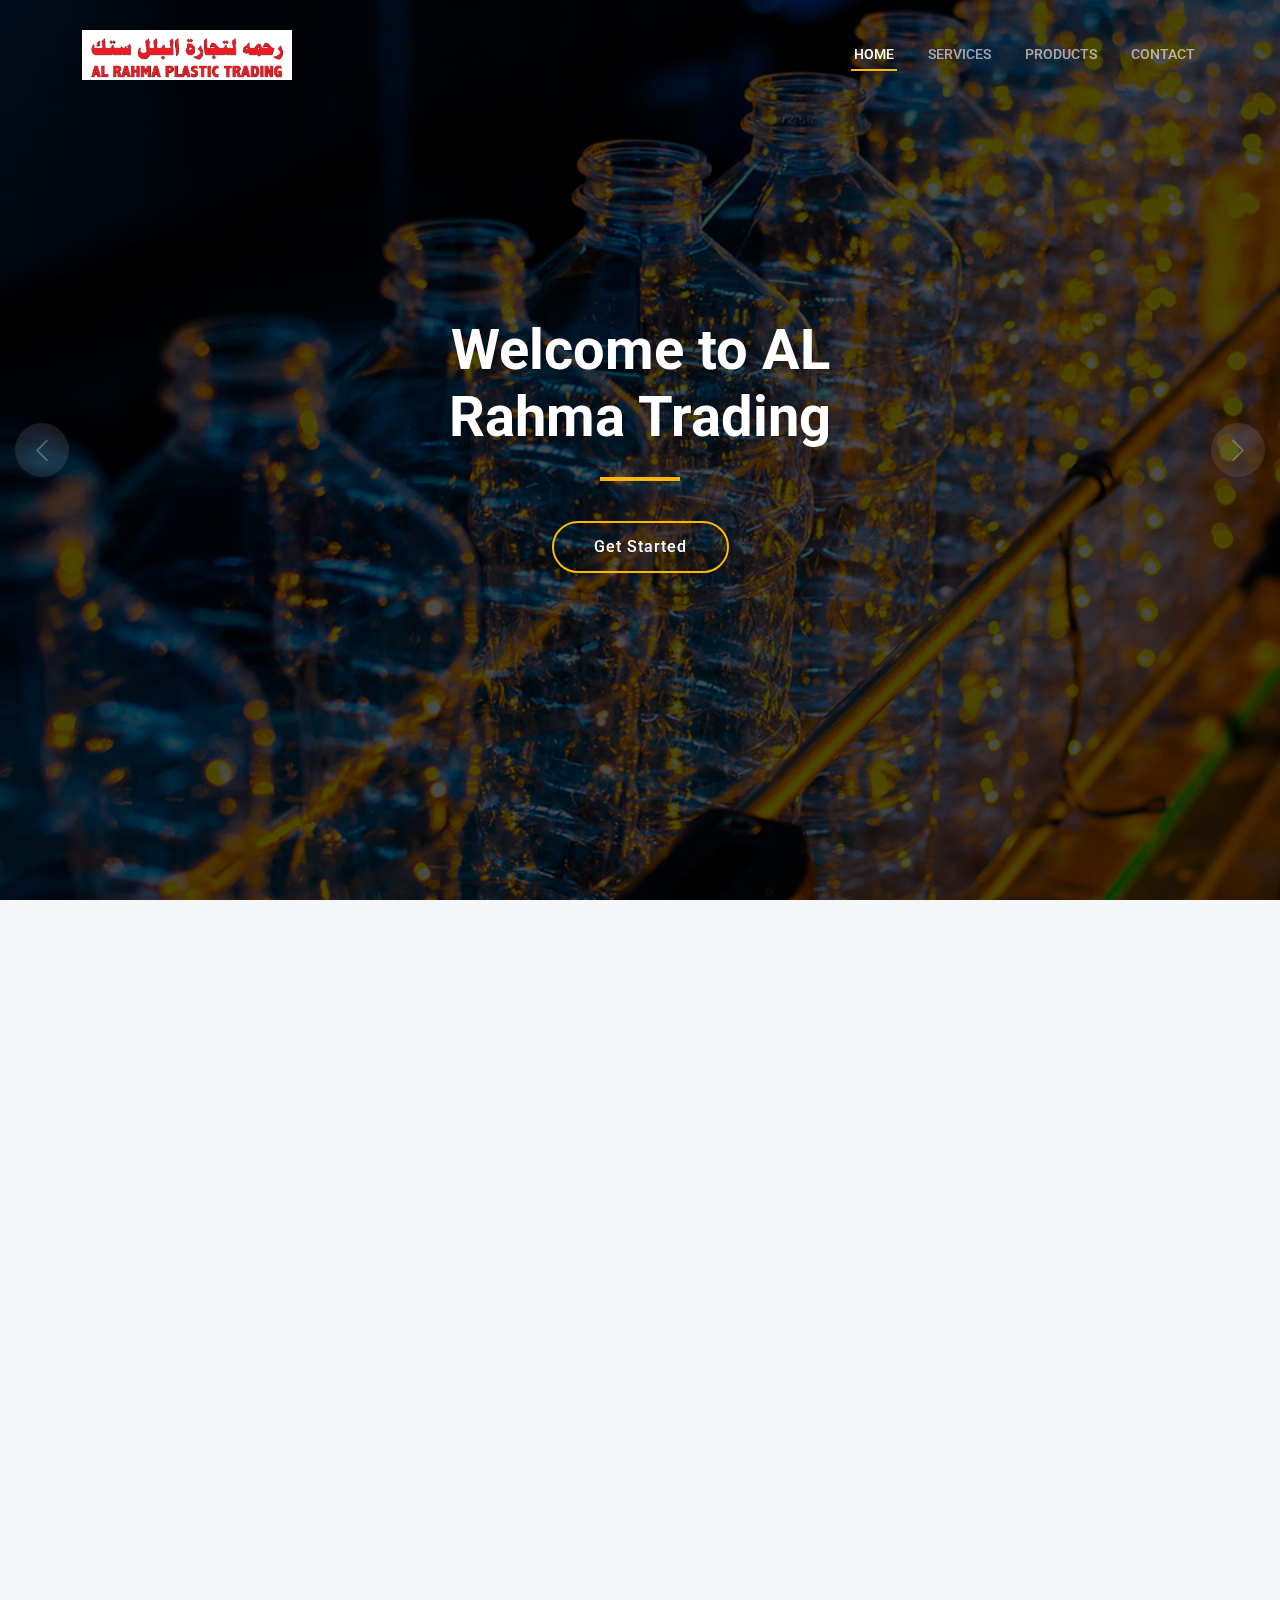
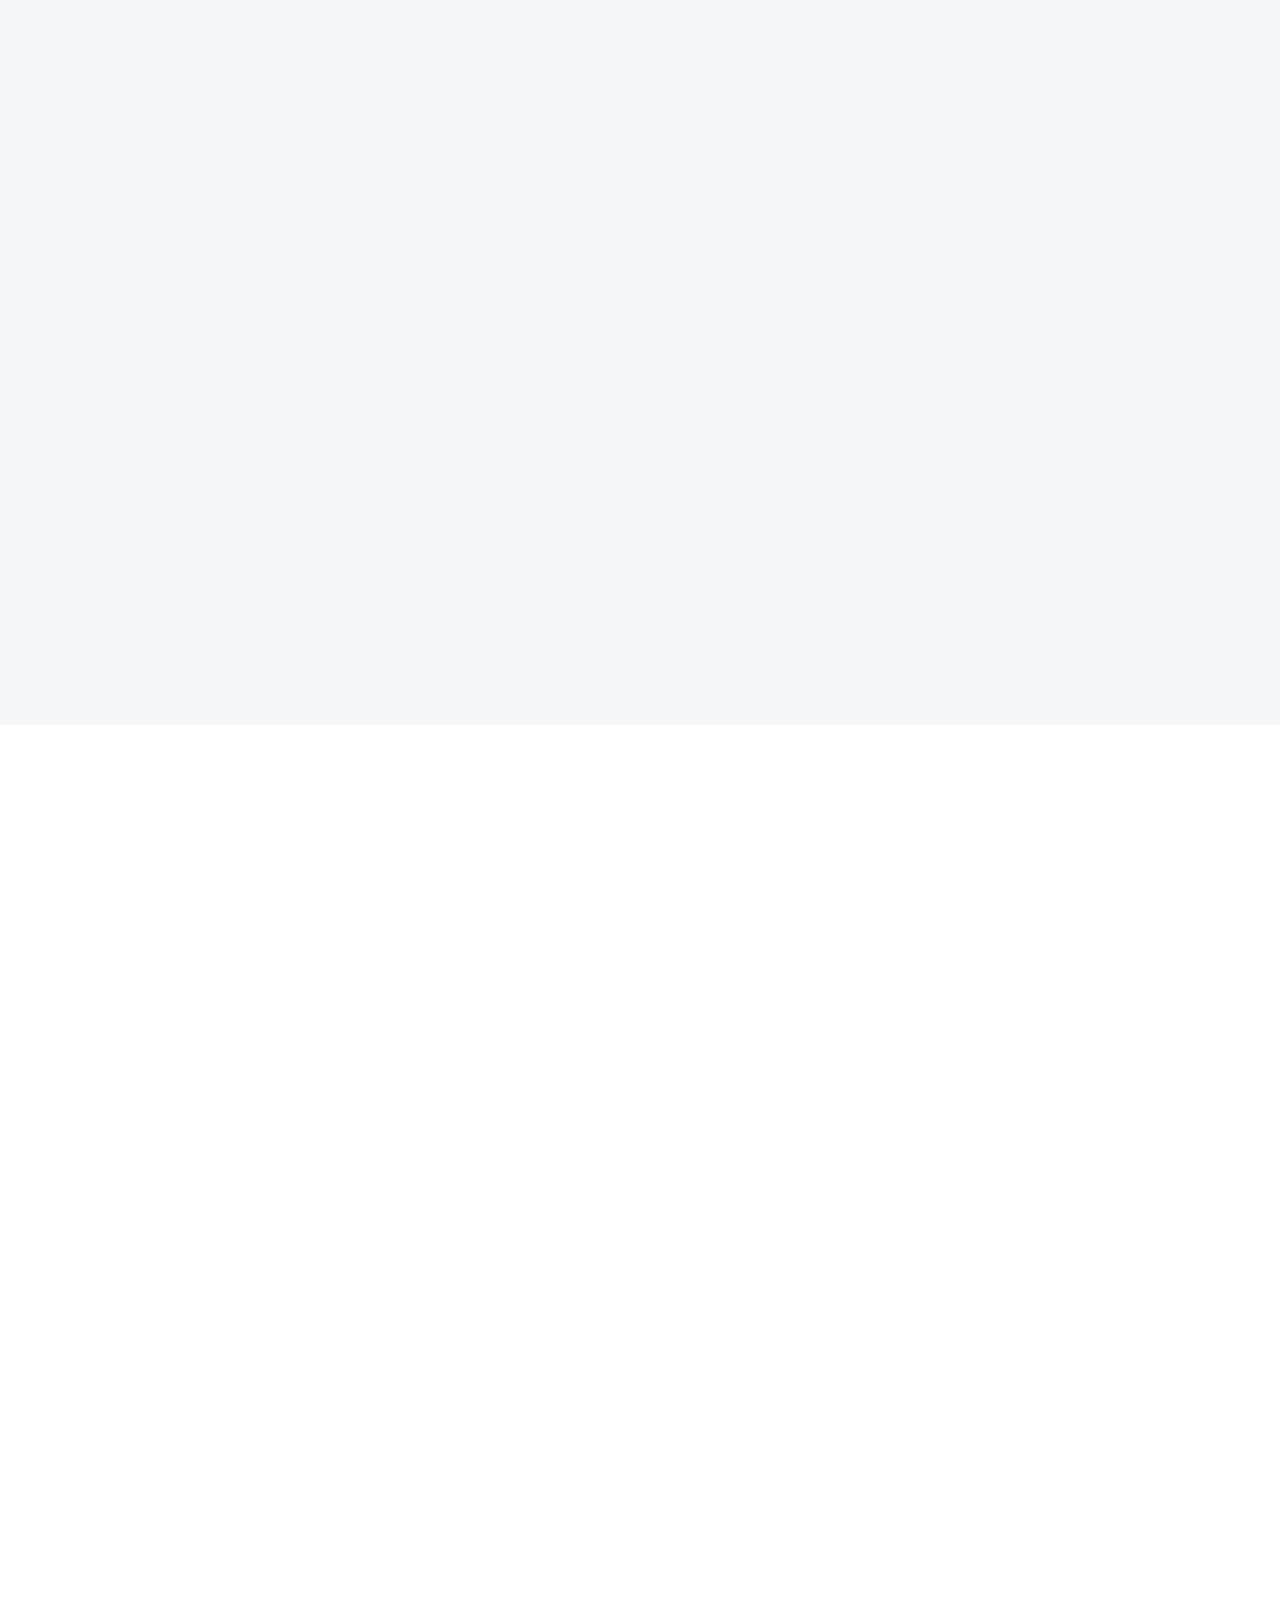
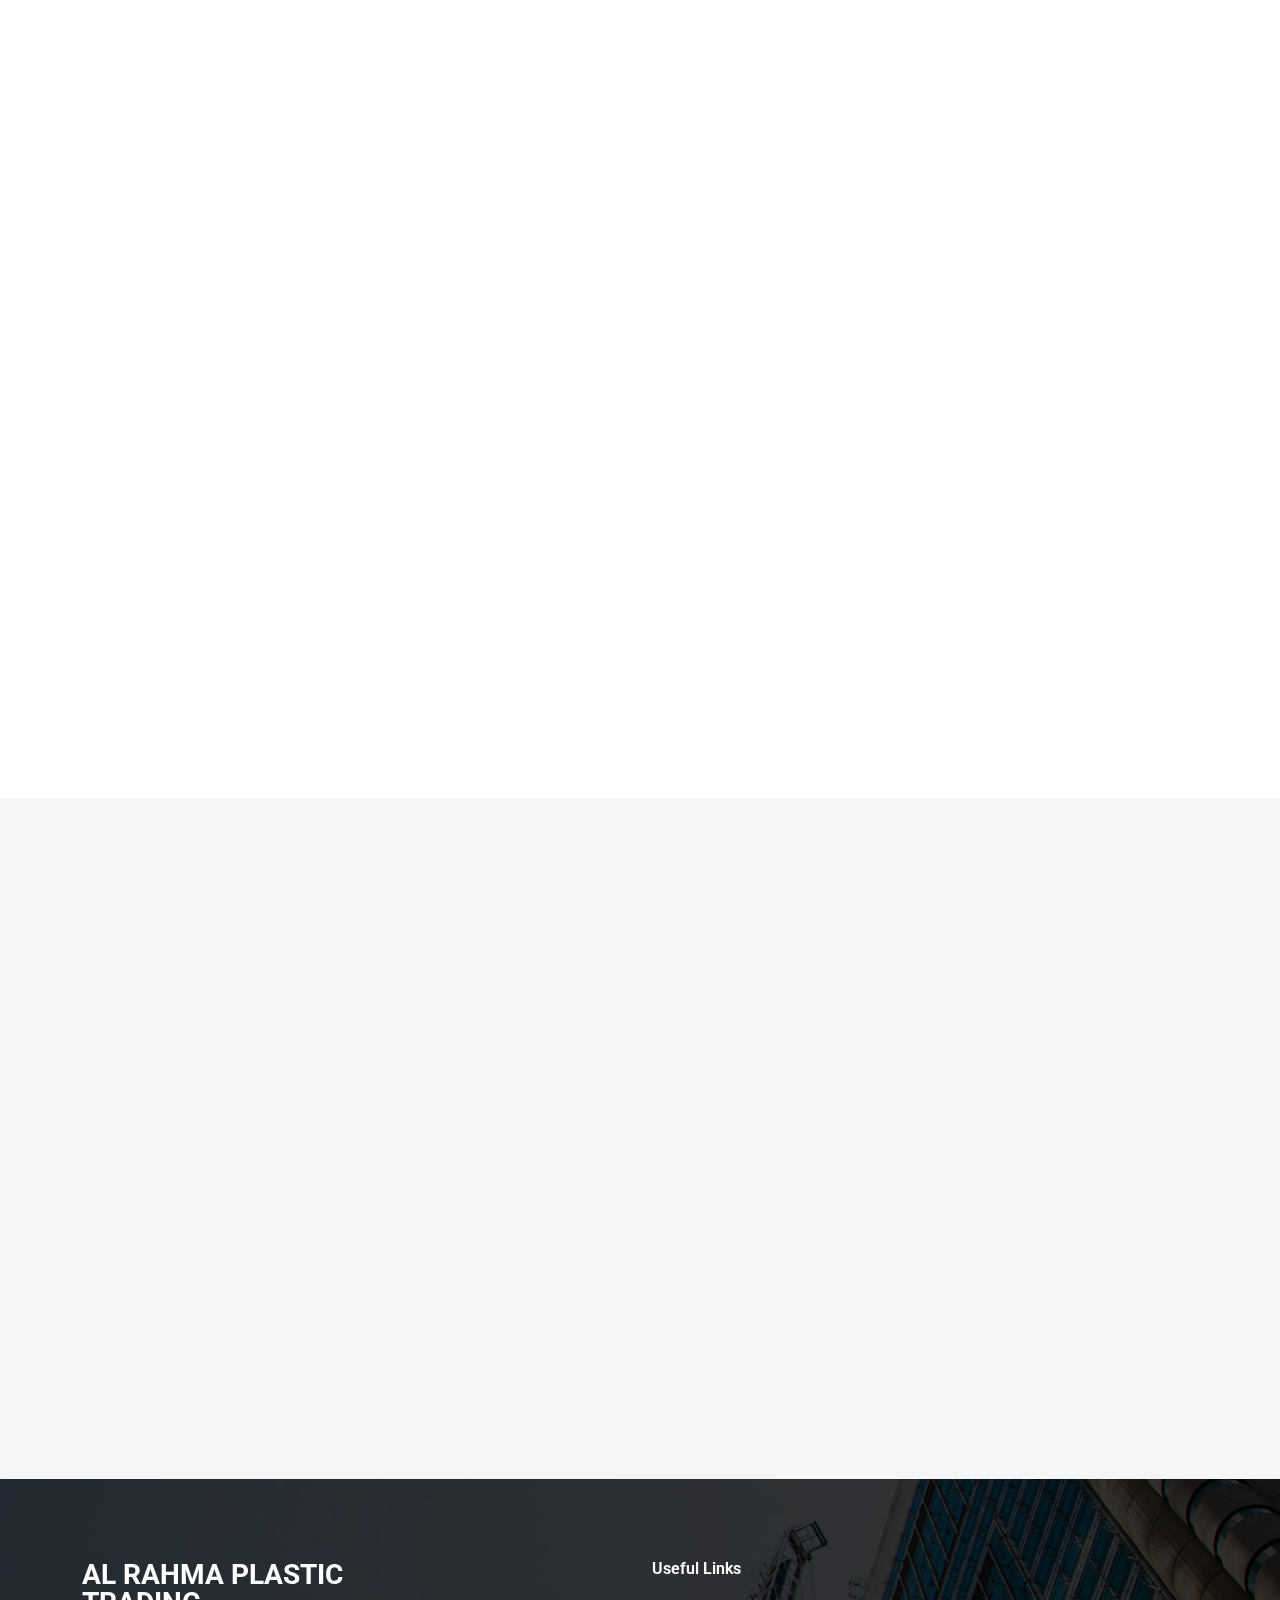
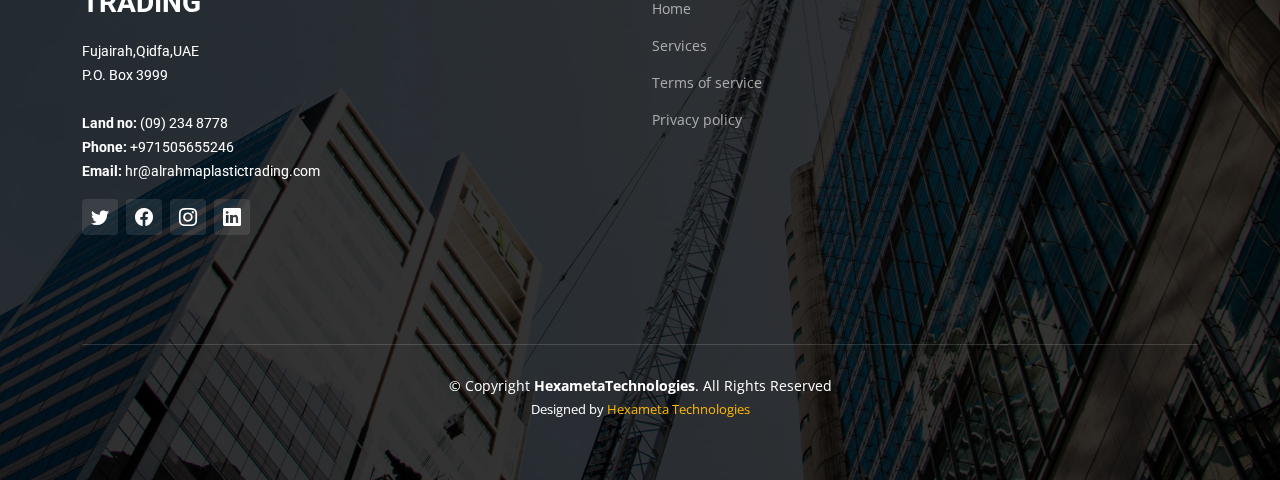
==== index.html @ 783f2ea9 "change in caption" ====
<!DOCTYPE html>
<html lang="en">

<head>
  <meta charset="utf-8">
  <meta content="width=device-width, initial-scale=1.0" name="viewport">

  <title>Al-Rahma - Index</title>
  <meta content="" name="description">
  <meta content="" name="keywords">

  <!-- Favicons -->
  <link href="assets/img/favicon.png" rel="icon">
  <link href="assets/img/apple-touch-icon.png" rel="apple-touch-icon">

  <!-- Google Fonts -->
  <link rel="preconnect" href="https://fonts.googleapis.com">
  <link rel="preconnect" href="https://fonts.gstatic.com" crossorigin>
  <link href="https://fonts.googleapis.com/css2?family=Open+Sans:ital,wght@0,300;0,400;0,500;0,600;0,700;1,300;1,400;1,600;1,700&family=Roboto:ital,wght@0,300;0,400;0,500;0,600;0,700;1,300;1,400;1,500;1,600;1,700&family=Work+Sans:ital,wght@0,300;0,400;0,500;0,600;0,700;1,300;1,400;1,500;1,600;1,700&display=swap" rel="stylesheet">

  <!-- Vendor CSS Files -->
  <link href="assets/vendor/bootstrap/css/bootstrap.min.css" rel="stylesheet">
  <link href="assets/vendor/bootstrap-icons/bootstrap-icons.css" rel="stylesheet">
  <link href="assets/vendor/fontawesome-free/css/all.min.css" rel="stylesheet">
  <link href="assets/vendor/aos/aos.css" rel="stylesheet">
  <link href="assets/vendor/glightbox/css/glightbox.min.css" rel="stylesheet">
  <link href="assets/vendor/swiper/swiper-bundle.min.css" rel="stylesheet">

  <!-- Template Main CSS File -->
  <link href="assets/css/main.css" rel="stylesheet">


</head>

<body>

  <!-- ======= Header ======= -->
  <header id="header" class="header d-flex align-items-center">
    <div class="container-fluid container-xl d-flex align-items-center justify-content-between">

      <a href="index.html" class="logo d-flex align-items-center">
   
        <img src="assets/img/alrahmaLogo.jpeg" alt="">
        <!-- <h1>ALRAHMA<span>.</span></h1> -->
      </a>

      <i class="mobile-nav-toggle mobile-nav-show bi bi-list"></i>
      <i class="mobile-nav-toggle mobile-nav-hide d-none bi bi-x"></i>
      <nav id="navbar" class="navbar">
        <ul>
          <li><a href="index.html" class="active">Home</a></li>
          <li><a href="services.html">Services</a></li>
          <li><a href="projects.html">Products</a></li>
           
          <li><a href="contact.html">Contact</a></li>
        </ul>
      </nav><!-- .navbar -->

    </div>
  </header><!-- End Header -->

  <!-- ======= Hero Section ======= -->
  <section id="hero" class="hero">

    <div class="info d-flex align-items-center">
      <div class="container">
        <div class="row justify-content-center">
          <div class="col-lg-6 text-center">
            <h2 data-aos="fade-down">Welcome to <span>AL Rahma Trading</span></h2>
            <a data-aos="fade-up" data-aos-delay="200" href="#get-started" class="btn-get-started">Get Started</a>
          </div>
        </div>
      </div>
    </div>

    <div id="hero-carousel" class="carousel slide" data-bs-ride="carousel" data-bs-interval="5000">

      <div class="carousel-item active" style="background-image: url(assets/img/plasticBottles.jpg)"></div>
      <div class="carousel-item" style="background-image: url(assets/img/plasticMaterials.jpg)"></div>
      <div class="carousel-item" style="background-image: url(assets/img/bussinessImage.png)"></div>
     

      <a class="carousel-control-prev" href="#hero-carousel" role="button" data-bs-slide="prev">
        <span class="carousel-control-prev-icon bi bi-chevron-left" aria-hidden="true"></span>
      </a>

      <a class="carousel-control-next" href="#hero-carousel" role="button" data-bs-slide="next">
        <span class="carousel-control-next-icon bi bi-chevron-right" aria-hidden="true"></span>
      </a>

    </div>

  </section><!-- End Hero Section -->

  <main id="main">

    <!-- ======= Get Started Section ======= -->
    <section id="get-started" class="get-started section-bg">
      <div class="container">

        <div class="row justify-content-between gy-4">

          <div class="col-lg-6 d-flex align-items-center" data-aos="fade-up">
            <div class="content">
              <h3>Minus hic non reiciendis ea possimus at quia.</h3>
              <p>Rem id rerum. Debitis deserunt quidem delectus expedita ducimus dolor. Aut iusto ipsa. Eos ipsum nobis ipsa soluta itaque perspiciatis fuga ipsum perspiciatis. Eum amet fugiat totam nisi possimus ut delectus dicta.
              <p>Aliquam velit deserunt autem. Inventore et saepe. Tenetur suscipit eligendi labore culpa eos. Deserunt porro magni qui necessitatibus dolorem at animi cupiditate.</p>
            </div>
          </div>

          <div class="col-lg-5" data-aos="fade">
            <form action="forms/quote.php" method="post" class="php-email-form">
              <h3>Get a quote</h3>
              <p>Vel nobis odio laboriosam et hic voluptatem. Inventore vitae totam. Rerum repellendus enim linead sero park flows.</p>
              <div class="row gy-3">

                <div class="col-md-12">
                  <input type="text" name="name" class="form-control" placeholder="Name" required>
                </div>

                <div class="col-md-12 ">
                  <input type="email" class="form-control" name="email" placeholder="Email" required>
                </div>

                <div class="col-md-12">
                  <input type="text" class="form-control" name="phone" placeholder="Phone" required>
                </div>

                <div class="col-md-12">
                  <textarea class="form-control" name="message" rows="6" placeholder="Message" required></textarea>
                </div>

                <div class="col-md-12 text-center">
                  <div class="loading">Loading</div>
                  <div class="error-message"></div>
                  <div class="sent-message">Your quote request has been sent successfully. Thank you!</div>

                  <button type="submit">Get a quote</button>
                </div>

              </div>
            </form>
          </div><!-- End Quote Form -->

        </div>

      </div>
    </section><!-- End Get Started Section -->

    <!-- ======= Constructions Section ======= --> 
    <!-- <section id="constructions" class="constructions">
      <div class="container" data-aos="fade-up">

        <div class="section-header">
          <h2>Constructions</h2>
          <p>Nulla dolorum nulla nesciunt rerum facere sed ut inventore quam porro nihil id ratione ea sunt quis dolorem dolore earum</p>
        </div>

        <div class="row gy-4">

          <div class="col-lg-6" data-aos="fade-up" data-aos-delay="100">
            <div class="card-item">
              <div class="row">
                <div class="col-xl-5">
                  <div class="card-bg" style="background-image: url(assets/img/constructions-1.jpg);"></div>
                </div>
                <div class="col-xl-7 d-flex align-items-center">
                  <div class="card-body">
                    <h4 class="card-title">Eligendi omnis sunt veritatis.</h4>
                    <p>Fuga in dolorum et iste et culpa. Commodi possimus nesciunt modi voluptatem placeat deleniti adipisci. Cum delectus doloribus non veritatis. Officia temporibus illo magnam. Dolor eos et.</p>
                  </div>
                </div>
              </div>
            </div>
          </div><!-- End Card Item -->

          <!-- <div class="col-lg-6" data-aos="fade-up" data-aos-delay="200">
            <div class="card-item">
              <div class="row">
                <div class="col-xl-5">
                  <div class="card-bg" style="background-image: url(assets/img/constructions-2.jpg);"></div>
                </div>
                <div class="col-xl-7 d-flex align-items-center">
                  <div class="card-body">
                    <h4 class="card-title">Possimus ut sed velit assumenda</h4>
                    <p>Sunt deserunt maiores voluptatem autem est rerum perferendis rerum blanditiis. Est laboriosam qui iste numquam laboriosam voluptatem architecto. Est laudantium sunt at quas aut hic. Eum dignissimos.</p>
                  </div>
                </div>
              </div>
            </div>
          </div><!-- End Card Item -->

          <!-- <div class="col-lg-6" data-aos="fade-up" data-aos-delay="300">
            <div class="card-item">
              <div class="row">
                <div class="col-xl-5">
                  <div class="card-bg" style="background-image: url(assets/img/constructions-3.jpg);"></div>
                </div>
                <div class="col-xl-7 d-flex align-items-center">
                  <div class="card-body">
                    <h4 class="card-title">Error beatae dolor inventore aut</h4>
                    <p>Dicta porro nobis. Velit cum in. Nesciunt dignissimos enim molestiae facilis numquam quae quaerat ipsam omnis. Neque debitis ipsum at architecto officia laboriosam odit. Ut sunt temporibus nulla culpa.</p>
                  </div>
                </div>
              </div>
            </div>
          </div><!-- End Card Item -->

          <!-- <div class="col-lg-6" data-aos="fade-up" data-aos-delay="400">
            <div class="card-item">
              <div class="row">
                <div class="col-xl-5">
                  <div class="card-bg" style="background-image: url(assets/img/constructions-4.jpg);"></div>
                </div>
                <div class="col-xl-7 d-flex align-items-center">
                  <div class="card-body">
                    <h4 class="card-title">Expedita voluptas ut ut nesciunt</h4>
                    <p>Aut est quidem doloremque voluptatem magnam quis excepturi vero quia. Eum eos doloremque architecto illo at beatae dolore. Fugiat suscipit et sint ratione dolores. Aut aliquid ea dolores libero nobis.</p>
                  </div>
                </div>
              </div>
            </div> -->
          <!-- </div><!-- End Card Item -->

        <!-- </div> -->

      <!-- </div> -->
    <!-- </section>  End Constructions Section --> 

    <!-- ======= Services Section ======= -->
    <section id="services" class="services section-bg">
      <div class="container" data-aos="fade-up">

        <div class="section-header">
          <h2>Services</h2>
          <p>Voluptatem quibusdam ut ullam perferendis repellat non ut consequuntur est eveniet deleniti fignissimos eos quam</p>
        </div>

        <div class="row gy-4">

          <div class="col-lg-4 col-md-6" data-aos="fade-up" data-aos-delay="100">
            <div class="service-item  position-relative">
              <div class="icon">
                <i class="fa-solid fa-mountain-city"></i>
              </div>
              <h3>Nesciunt Mete</h3>
              <p>Provident nihil minus qui consequatur non omnis maiores. Eos accusantium minus dolores iure perferendis tempore et consequatur.</p>
              <a href="service-details.html" class="readmore stretched-link">Learn more <i class="bi bi-arrow-right"></i></a>
            </div>
          </div><!-- End Service Item -->

          <div class="col-lg-4 col-md-6" data-aos="fade-up" data-aos-delay="200">
            <div class="service-item position-relative">
              <div class="icon">
                <i class="fa-solid fa-arrow-up-from-ground-water"></i>
              </div>
              <h3>Eosle Commodi</h3>
              <p>Ut autem aut autem non a. Sint sint sit facilis nam iusto sint. Libero corrupti neque eum hic non ut nesciunt dolorem.</p>
              <a href="service-details.html" class="readmore stretched-link">Learn more <i class="bi bi-arrow-right"></i></a>
            </div>
          </div><!-- End Service Item -->

          <div class="col-lg-4 col-md-6" data-aos="fade-up" data-aos-delay="300">
            <div class="service-item position-relative">
              <div class="icon">
                <i class="fa-solid fa-compass-drafting"></i>
              </div>
              <h3>Ledo Markt</h3>
              <p>Ut excepturi voluptatem nisi sed. Quidem fuga consequatur. Minus ea aut. Vel qui id voluptas adipisci eos earum corrupti.</p>
              <a href="service-details.html" class="readmore stretched-link">Learn more <i class="bi bi-arrow-right"></i></a>
            </div>
          </div><!-- End Service Item -->

        </div>

      </div>
    </section><!-- End Services Section -->

   

    <!-- ======= Our Projects Section ======= -->
    <section id="projects" class="projects">
      <div class="container" data-aos="fade-up">

        <div class="section-header">
          <h2>Our Products</h2>
        </div>

        <div class="portfolio-isotope" data-portfolio-filter="*" data-portfolio-layout="masonry" data-portfolio-sort="original-order">

          <ul class="portfolio-flters" data-aos="fade-up" data-aos-delay="100">
            <li data-filter="*" class="filter-active">All</li>
            <li data-filter=".filter-remodeling">Products</li>
          </ul><!-- End Projects Filters -->

          <div class="row gy-4 portfolio-container" data-aos="fade-up" data-aos-delay="200">

            <div class="col-lg-4 col-md-6 portfolio-item filter-remodeling">
              <div class="portfolio-content h-100">
                <img src="assets\img\new\product1.png" style="height:20em;width: 100%;"  class="img-fluid" alt="">
                <div class="portfolio-info">
                  <h4>Craft Products</h4>
                </div>
              </div>
            </div><!-- End Projects Item -->

            <div class="col-lg-4 col-md-6  portfolio-item filter-construction">
              <div class="portfolio-content h-100">
                <img src="assets\img\new\product2.jpg" style="height:20em;width: 100%;"     class="img-fluid" alt="">
                <div class="portfolio-info">
                  <h4>Craft products</h4>
                </div>
              </div>
            </div><!-- End Projects Item -->

            <div class="col-lg-4 col-md-6 portfolio-item filter-repairs">
              <div class="portfolio-content h-100">
                <img src="assets\img\new\product17.jpg" style="height: 20em" class="img-fluid" alt="">
                <div class="portfolio-info">
                  <h4>Billing Roll</h4>
                </div>
              </div>
            </div><!-- End Projects Item -->

            <div class="col-lg-4 col-md-6 portfolio-item filter-design">
              <div class="portfolio-content h-100">
                <img src="assets\img\new\product4.jpg" style="height: 20em;width: 100%;" class="img-fluid" alt="">
                <div class="portfolio-info">
                  <h4>Plastic Plates</h4>
                </div>
              </div>
            </div><!-- End Projects Item -->

            <div class="col-lg-4 col-md-6 portfolio-item filter-remodeling">
              <div class="portfolio-content h-100">
                <img src="assets\img\new\product13.jpg" style="height: 20em;width: 100%;" class="img-fluid" alt="">
                <div class="portfolio-info">
                  <h4>Price Machine</h4>
                </div>
              </div>
            </div><!-- End Projects Item -->

            <div class="col-lg-4 col-md-6 portfolio-item filter-construction">
              <div class="portfolio-content h-100">
                <img src="assets\img\new\product5.jpg" style="height: 20em;width: 100%;" class="img-fluid" alt="">
                <div class="portfolio-info">
                  <h4>Paper Products</h4>
                </div>
              </div>
            </div><!-- End Projects Item -->

            <div class="col-lg-4 col-md-6 portfolio-item filter-repairs">
              <div class="portfolio-content h-100">
                <img src="assets\img\new\product6.jpg" style="height: 20em;width: 100%;" class="img-fluid" alt="">
                <div class="portfolio-info">
                  <h4>Paper Bags</h4>
                </div>
              </div>
            </div><!-- End Projects Item -->

            <div class="col-lg-4 col-md-6 portfolio-item filter-design">
              <div class="portfolio-content h-100">
                <img src="assets\img\new\product16.jpg" style="height: 20em;width: 100%;" class="img-fluid" alt="">
                <div class="portfolio-info">
                  <h4>Ribbon</h4>
                </div>
              </div>
            </div><!-- End Projects Item -->

            <div class="col-lg-4 col-md-6  portfolio-item filter-remodeling">
              <div class="portfolio-content h-100">
                <img src="assets\img\new\product7.jpg" style="height: 20em;width: 100%;"  class="img-fluid" alt="">
                <div class="portfolio-info">
                  <h4>Paper Bags</h4>
                </div>
              </div>
            </div><!-- End Projects Item -->

            <div class="col-lg-4 col-md-6  portfolio-item filter-construction">
              <div class="portfolio-content h-100">
                <img src="assets\img\new\product10.jpg" style="height: 20em;width: 100%;"  class="img-fluid" alt="">
                <div class="portfolio-info">
                  <h4>Billing Roll</h4>
                </div>
              </div>
            </div><!-- End Projects Item -->

            <div class="col-lg-4 col-md-6 portfolio-item filter-repairs">
              <div class="portfolio-content h-100">
                <img src="assets\img\new\product11.jpg" style="height: 20em;width: 100%;" class="img-fluid" alt="">
                <div class="portfolio-info">
                  <h4>Plastic Boxes</h4>
                </div>
              </div>
            </div><!-- End Projects Item -->

            <div class="col-lg-4 col-md-6 portfolio-item filter-design">
              <div class="portfolio-content h-100">
                <img src="assets\img\new\product12.jpg" style="height: 20em;width: 100%;" class="img-fluid" alt="">
                <div class="portfolio-info">
                  <h4>Plastic Boxes</h4>
                </div>
              </div>
            </div><!-- End Projects Item -->

          </div><!-- End Projects Container -->

        </div>

      </div>
    </section><!-- End Our Projects Section -->

    <!-- ======= Testimonials Section ======= -->
    <section id="testimonials" class="testimonials section-bg">
      <div class="container" data-aos="fade-up">

        <div class="section-header">
          <h2>Testimonials</h2>
          <p>Quam sed id excepturi ccusantium dolorem ut quis dolores nisi llum nostrum enim velit qui ut et autem uia reprehenderit sunt deleniti</p>
        </div>

        <div class="slides-2 swiper">
          <div class="swiper-wrapper">

            <div class="swiper-slide">
              <div class="testimonial-wrap">
                <div class="testimonial-item">
                  <img src="assets/img/testimonials/testimonials-1.jpg" class="testimonial-img" alt="">
                  <h3>Saul Goodman</h3>
                  <h4>Ceo &amp; Founder</h4>
                  <div class="stars">
                    <i class="bi bi-star-fill"></i><i class="bi bi-star-fill"></i><i class="bi bi-star-fill"></i><i class="bi bi-star-fill"></i><i class="bi bi-star-fill"></i>
                  </div>
                  <p>
                    <i class="bi bi-quote quote-icon-left"></i>
                    Proin iaculis purus consequat sem cure digni ssim donec porttitora entum suscipit rhoncus. Accusantium quam, ultricies eget id, aliquam eget nibh et. Maecen aliquam, risus at semper.
                    <i class="bi bi-quote quote-icon-right"></i>
                  </p>
                </div>
              </div>
            </div><!-- End testimonial item -->

            <div class="swiper-slide">
              <div class="testimonial-wrap">
                <div class="testimonial-item">
                  <img src="assets/img/testimonials/testimonials-2.jpg" class="testimonial-img" alt="">
                  <h3>Sara Wilsson</h3>
                  <h4>Designer</h4>
                  <div class="stars">
                    <i class="bi bi-star-fill"></i><i class="bi bi-star-fill"></i><i class="bi bi-star-fill"></i><i class="bi bi-star-fill"></i><i class="bi bi-star-fill"></i>
                  </div>
                  <p>
                    <i class="bi bi-quote quote-icon-left"></i>
                    Export tempor illum tamen malis malis eram quae irure esse labore quem cillum quid cillum eram malis quorum velit fore eram velit sunt aliqua noster fugiat irure amet legam anim culpa.
                    <i class="bi bi-quote quote-icon-right"></i>
                  </p>
                </div>
              </div>
            </div><!-- End testimonial item -->

            <div class="swiper-slide">
              <div class="testimonial-wrap">
                <div class="testimonial-item">
                  <img src="assets/img/testimonials/testimonials-3.jpg" class="testimonial-img" alt="">
                  <h3>Jena Karlis</h3>
                  <h4>Store Owner</h4>
                  <div class="stars">
                    <i class="bi bi-star-fill"></i><i class="bi bi-star-fill"></i><i class="bi bi-star-fill"></i><i class="bi bi-star-fill"></i><i class="bi bi-star-fill"></i>
                  </div>
                  <p>
                    <i class="bi bi-quote quote-icon-left"></i>
                    Enim nisi quem export duis labore cillum quae magna enim sint quorum nulla quem veniam duis minim tempor labore quem eram duis noster aute amet eram fore quis sint minim.
                    <i class="bi bi-quote quote-icon-right"></i>
                  </p>
                </div>
              </div>
            </div><!-- End testimonial item -->

            <div class="swiper-slide">
              <div class="testimonial-wrap">
                <div class="testimonial-item">
                  <img src="assets/img/testimonials/testimonials-4.jpg" class="testimonial-img" alt="">
                  <h3>Matt Brandon</h3>
                  <h4>Freelancer</h4>
                  <div class="stars">
                    <i class="bi bi-star-fill"></i><i class="bi bi-star-fill"></i><i class="bi bi-star-fill"></i><i class="bi bi-star-fill"></i><i class="bi bi-star-fill"></i>
                  </div>
                  <p>
                    <i class="bi bi-quote quote-icon-left"></i>
                    Fugiat enim eram quae cillum dolore dolor amet nulla culpa multos export minim fugiat minim velit minim dolor enim duis veniam ipsum anim magna sunt elit fore quem dolore labore illum veniam.
                    <i class="bi bi-quote quote-icon-right"></i>
                  </p>
                </div>
              </div>
            </div><!-- End testimonial item -->

            <div class="swiper-slide">
              <div class="testimonial-wrap">
                <div class="testimonial-item">
                  <img src="assets/img/testimonials/testimonials-5.jpg" class="testimonial-img" alt="">
                  <h3>John Larson</h3>
                  <h4>Entrepreneur</h4>
                  <div class="stars">
                    <i class="bi bi-star-fill"></i><i class="bi bi-star-fill"></i><i class="bi bi-star-fill"></i><i class="bi bi-star-fill"></i><i class="bi bi-star-fill"></i>
                  </div>
                  <p>
                    <i class="bi bi-quote quote-icon-left"></i>
                    Quis quorum aliqua sint quem legam fore sunt eram irure aliqua veniam tempor noster veniam enim culpa labore duis sunt culpa nulla illum cillum fugiat legam esse veniam culpa fore nisi cillum quid.
                    <i class="bi bi-quote quote-icon-right"></i>
                  </p>
                </div>
              </div>
            </div><!-- End testimonial item -->

          </div>
          <div class="swiper-pagination"></div>
        </div>

      </div>
    </section><!-- End Testimonials Section -->

    <!-- ======= Recent Blog Posts Section ======= -->
   

  </main><!-- End #main -->

  <!-- ======= Footer ======= -->
  <footer id="footer" class="footer">

    <div class="footer-content position-relative">
      <div class="container">
        <div class="row">

          <div class="col-lg-4 col-md-6">
            <div class="footer-info">
              <h3>Al Rahma Plastic Trading</h3>
              <p>
                Fujairah,Qidfa,UAE<br>
                P.O. Box 3999<br><br>
                <strong>Land no:</strong> (09) 234 8778<br>
                <strong>Phone:</strong> +971505655246<br>
                <strong>Email:</strong> hr@alrahmaplastictrading.com<br>
              </p>
              <div class="social-links d-flex mt-3">
                <a href="#" class="d-flex align-items-center justify-content-center"><i class="bi bi-twitter"></i></a>
                <a href="#" class="d-flex align-items-center justify-content-center"><i class="bi bi-facebook"></i></a>
                <a href="#" class="d-flex align-items-center justify-content-center"><i class="bi bi-instagram"></i></a>
                <a href="#" class="d-flex align-items-center justify-content-center"><i class="bi bi-linkedin"></i></a>
              </div>
            </div>
          </div><!-- End footer info column-->

          

          

          <div class="col-lg-2 col-md-3 footer-links">
            <iframe src="https://www.google.com/maps/embed?pb=!1m17!1m12!1m3!1d3608.05290746777!2d56.3596667!3d25.2688056!2m3!1f0!2f0!3f0!3m2!1i1024!2i768!4f13.1!3m2!1m1!2zMjXCsDE2JzA3LjciTiA1NsKwMjEnMzQuOCJF!5e0!3m2!1sen!2sin!4v1708009911423!5m2!1sen!2sin" width="900" height="350" style="border:0;" allowfullscreen="" loading="lazy" referrerpolicy="no-referrer-when-downgrade"></iframe>
          </div><!-- End footer links column-->
          <div class="col-lg-2 col-md-3 footer-links">
            <h4>Useful Links</h4>
            <ul>
              <li><a href="#">Home</a></li>
              <li><a href="#">Services</a></li>
              <li><a href="#">Terms of service</a></li>
              <li><a href="#">Privacy policy</a></li>
            </ul>
          </div><!-- End footer links column-->
        </div>
      </div>
    </div>

    <div class="footer-legal text-center position-relative">
      <div class="container">
        <div class="copyright">
          &copy; Copyright <strong><span>HexametaTechnologies</span></strong>. All Rights Reserved
        </div>
        <div class="credits">
        
          Designed by <a href="https://hexameta.in/">Hexameta Technologies</a>
        </div>
      </div>
    </div>

  </footer>
  <!-- End Footer -->

  <a href="#" class="scroll-top d-flex align-items-center justify-content-center"><i class="bi bi-arrow-up-short"></i></a>

  <div id="preloader"></div>

  <!-- Vendor JS Files -->
  <script src="assets/vendor/bootstrap/js/bootstrap.bundle.min.js"></script>
  <script src="assets/vendor/aos/aos.js"></script>
  <script src="assets/vendor/glightbox/js/glightbox.min.js"></script>
  <script src="assets/vendor/isotope-layout/isotope.pkgd.min.js"></script>
  <script src="assets/vendor/swiper/swiper-bundle.min.js"></script>
  <script src="assets/vendor/purecounter/purecounter_vanilla.js"></script>
  <script src="assets/vendor/php-email-form/validate.js"></script>

  <!-- Template Main JS File -->
  <script src="assets/js/main.js"></script>

</body>

</html>
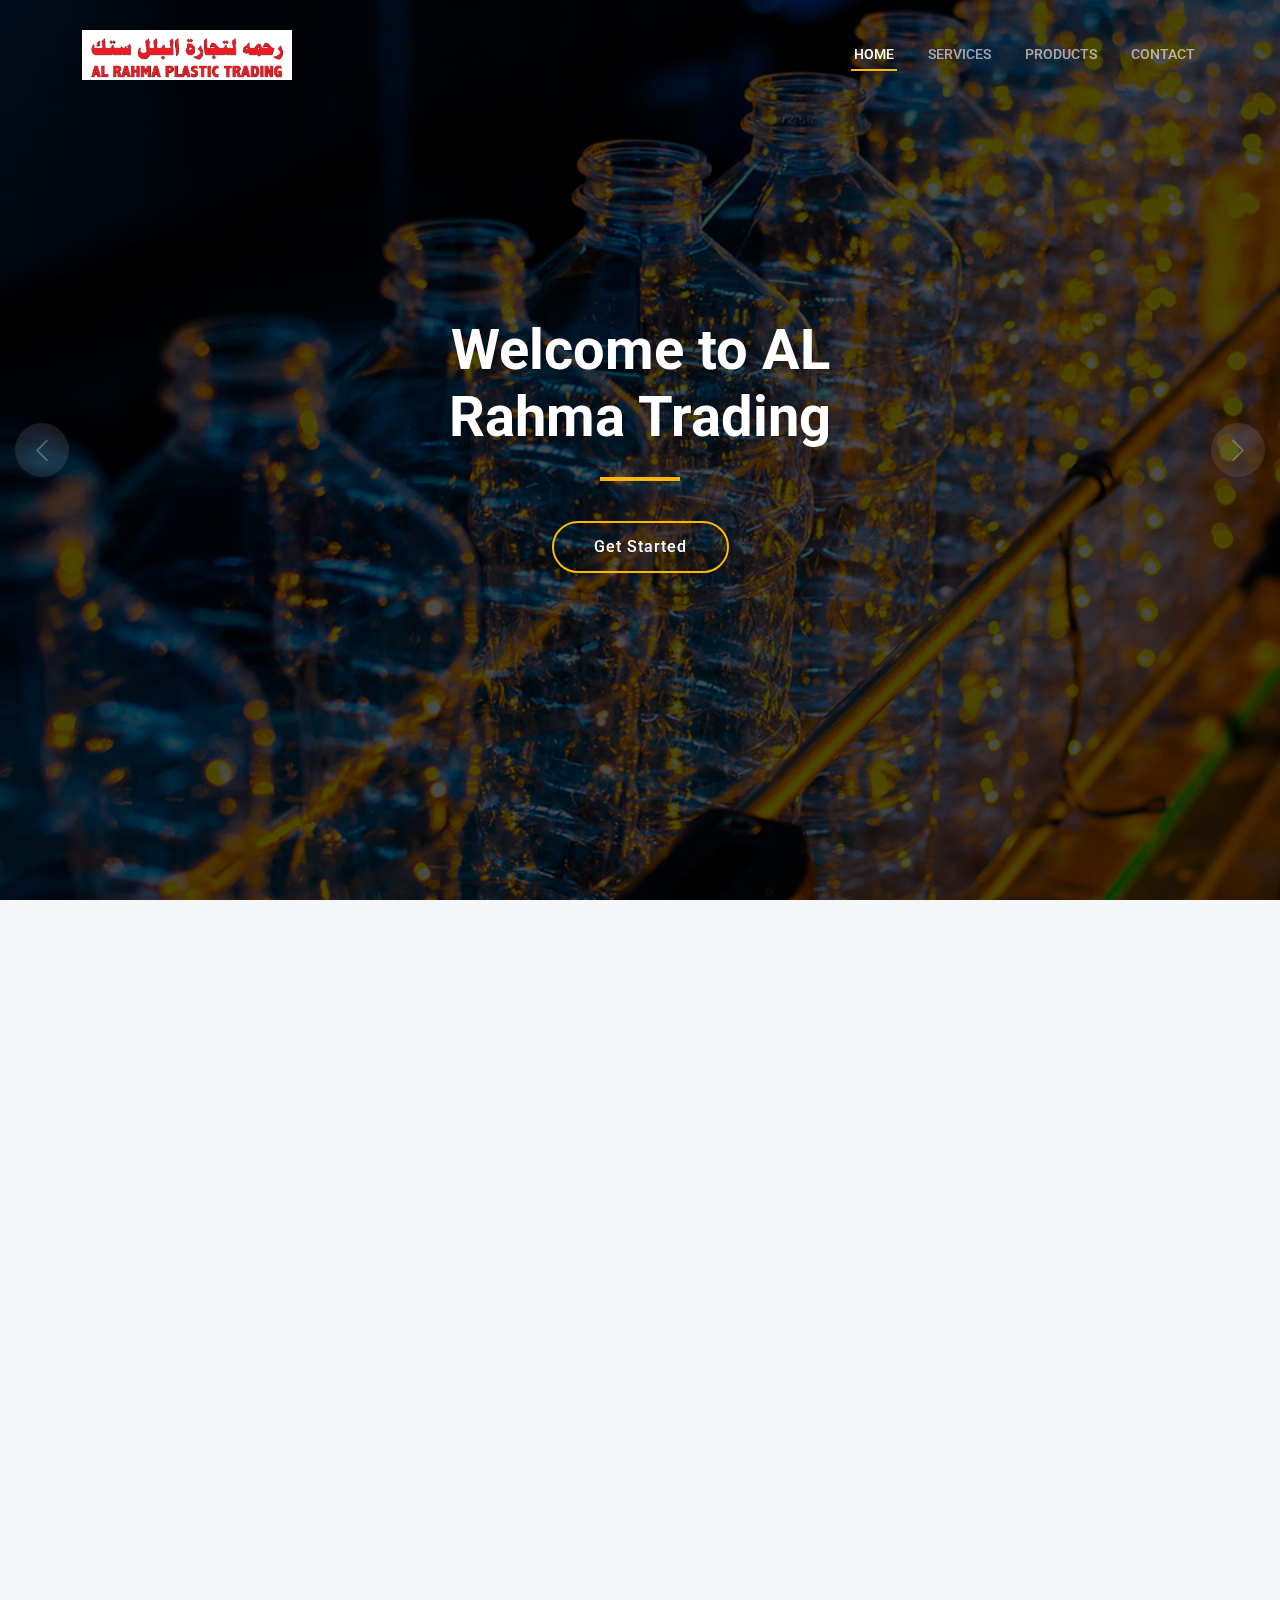
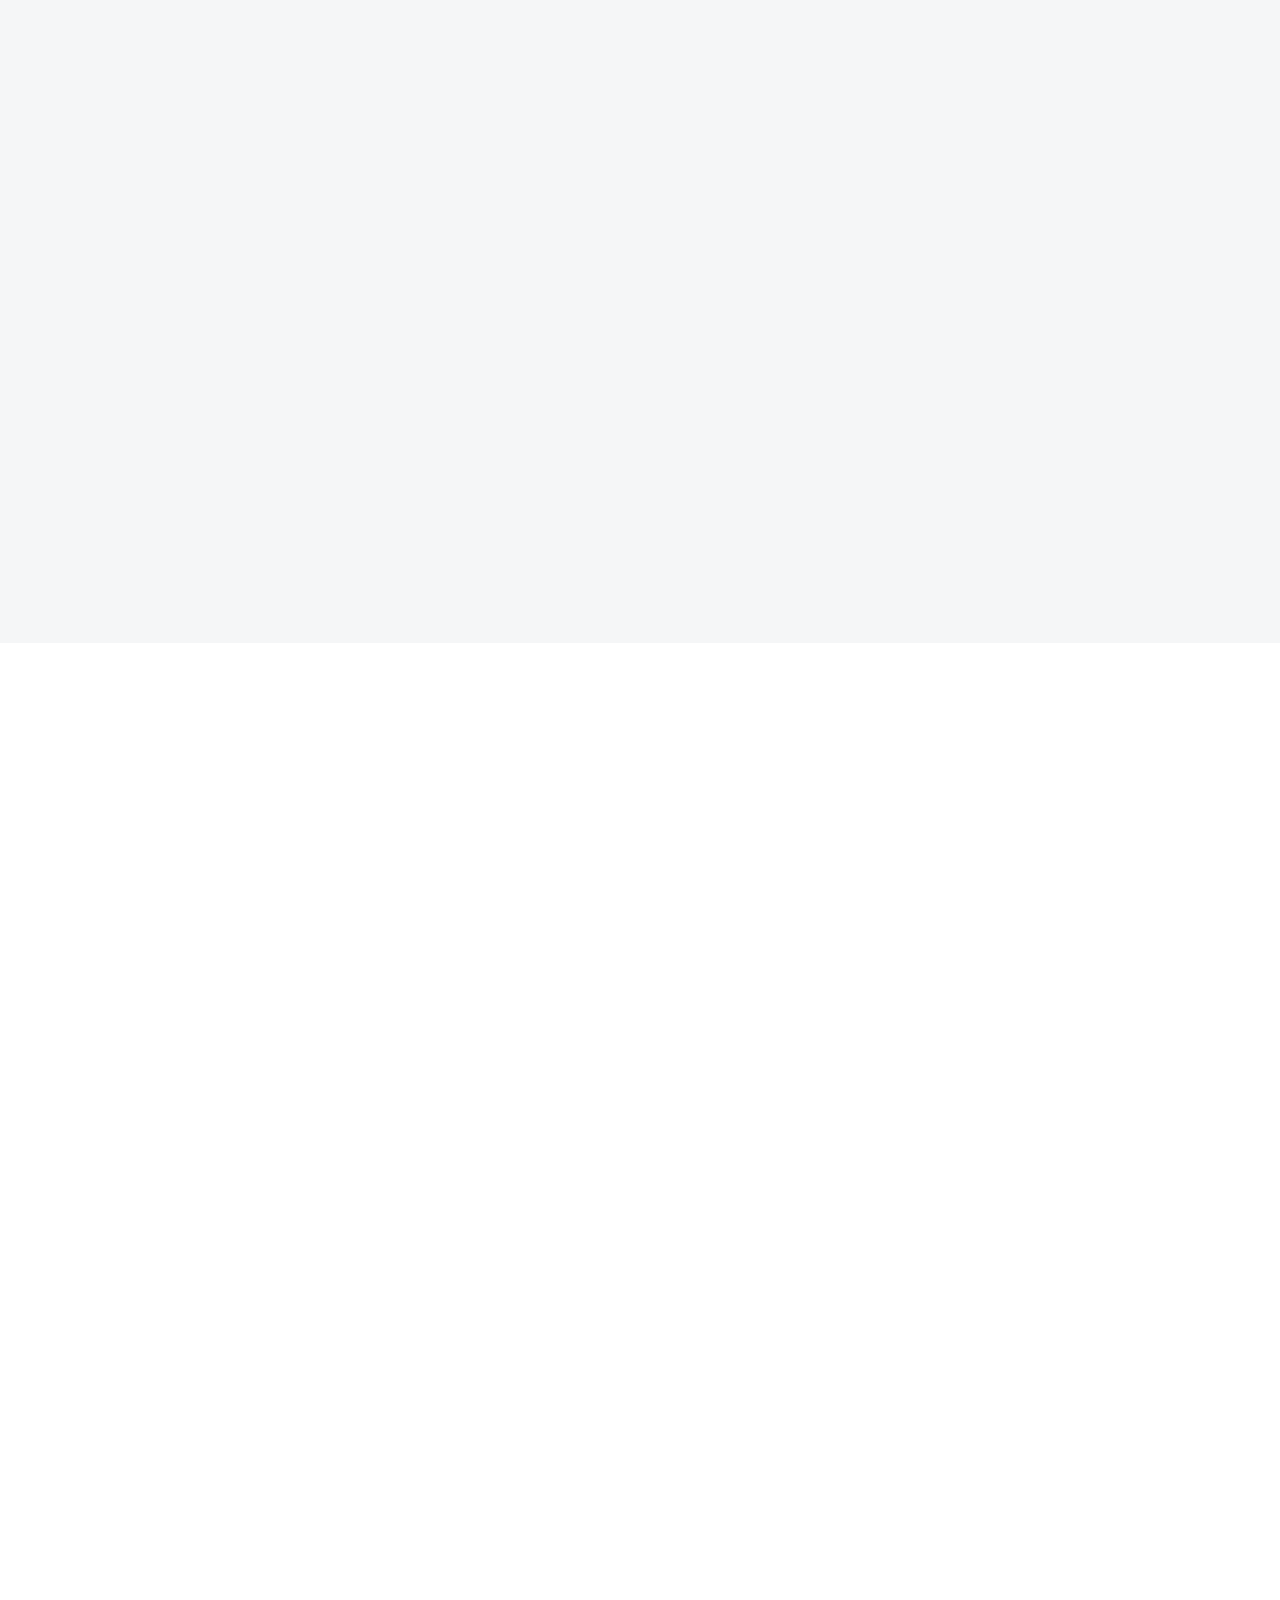
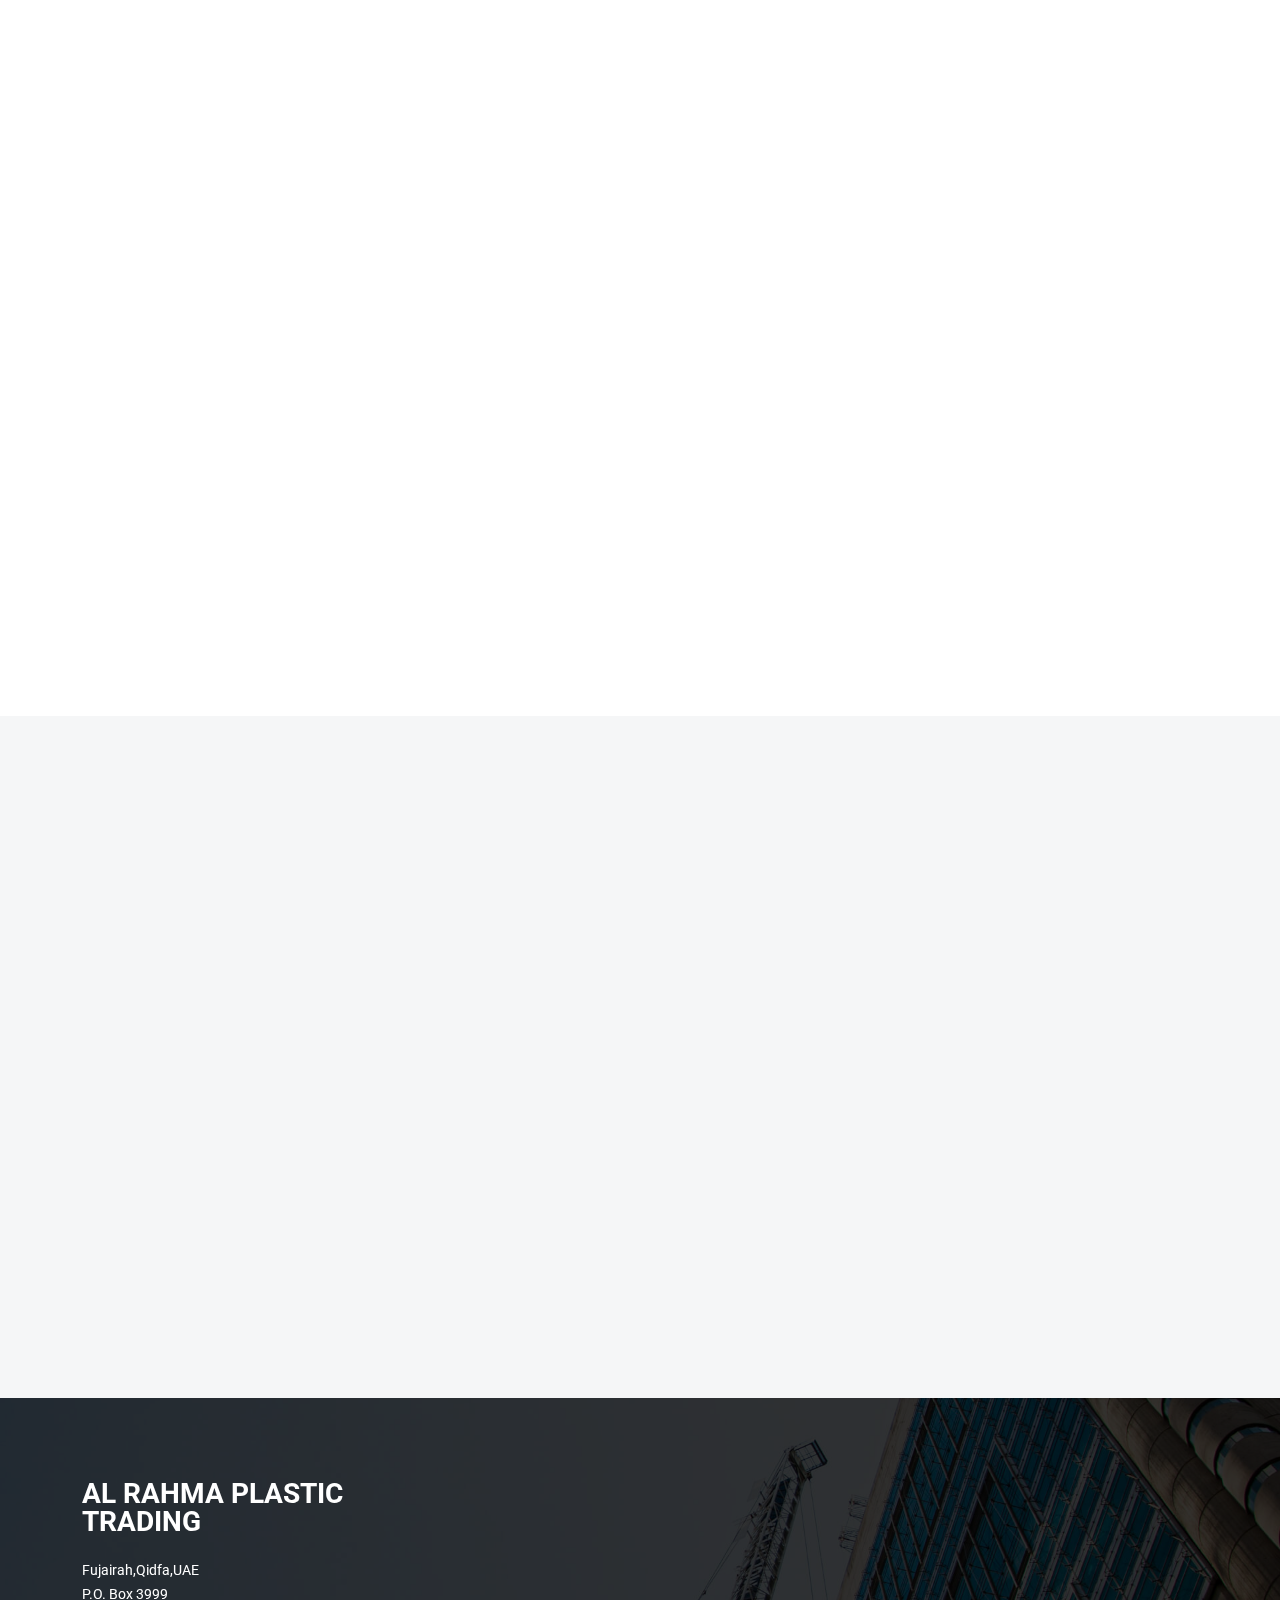
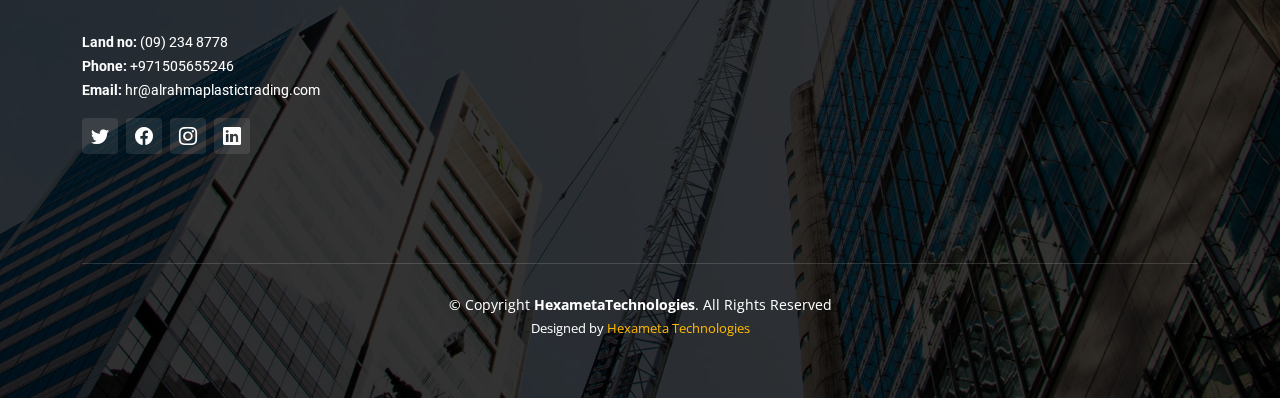
==== commit 9f5f8b8f: "changes in the navebar" ====
--- a/index.html
+++ b/index.html
@@ -102,17 +102,17 @@
 
           <div class="col-lg-6 d-flex align-items-center" data-aos="fade-up">
             <div class="content">
-              <h3>Minus hic non reiciendis ea possimus at quia.</h3>
-              <p>Rem id rerum. Debitis deserunt quidem delectus expedita ducimus dolor. Aut iusto ipsa. Eos ipsum nobis ipsa soluta itaque perspiciatis fuga ipsum perspiciatis. Eum amet fugiat totam nisi possimus ut delectus dicta.
-              <p>Aliquam velit deserunt autem. Inventore et saepe. Tenetur suscipit eligendi labore culpa eos. Deserunt porro magni qui necessitatibus dolorem at animi cupiditate.</p>
-            </div>
+              <h3>Connect with us</h3>
+            <p>"Welcome to our Al Rahma! Whether you have questions, suggestions, or simply want to connect, we're here to assist you every step of the way. Reach out to us for anything from product inquiries to partnership opportunities-we value your input and look forward to hearing from you.
+              Don't hesitate to get in touch; let's start a conversation today!"</p> 
+           </div>
           </div>
 
           <div class="col-lg-5" data-aos="fade">
             <form action="forms/quote.php" method="post" class="php-email-form">
-              <h3>Get a quote</h3>
-              <p>Vel nobis odio laboriosam et hic voluptatem. Inventore vitae totam. Rerum repellendus enim linead sero park flows.</p>
-              <div class="row gy-3">
+              <h3>Contact Us</h3>
+                    <p>Connect with us directly for inquiries, assistance, or just to say hello. We're listening!</p>             
+             <div class="row gy-3">
 
                 <div class="col-md-12">
                   <input type="text" name="name" class="form-control" placeholder="Name" required>
@@ -135,7 +135,7 @@
                   <div class="error-message"></div>
                   <div class="sent-message">Your quote request has been sent successfully. Thank you!</div>
 
-                  <button type="submit">Get a quote</button>
+                  <button type="submit">Submit</button>
                 </div>
 
               </div>
@@ -233,7 +233,6 @@
 
         <div class="section-header">
           <h2>Services</h2>
-          <p>Voluptatem quibusdam ut ullam perferendis repellat non ut consequuntur est eveniet deleniti fignissimos eos quam</p>
         </div>
 
         <div class="row gy-4">
@@ -243,9 +242,8 @@
               <div class="icon">
                 <i class="fa-solid fa-mountain-city"></i>
               </div>
-              <h3>Nesciunt Mete</h3>
-              <p>Provident nihil minus qui consequatur non omnis maiores. Eos accusantium minus dolores iure perferendis tempore et consequatur.</p>
-              <a href="service-details.html" class="readmore stretched-link">Learn more <i class="bi bi-arrow-right"></i></a>
+              <h3>Wholesale and Retail Solutions</h3>
+            <p>Providing high-quality platic products,paper rolls,cartons,and more to meet your business and personal needs. </p>
             </div>
           </div><!-- End Service Item -->
 
@@ -254,9 +252,8 @@
               <div class="icon">
                 <i class="fa-solid fa-arrow-up-from-ground-water"></i>
               </div>
-              <h3>Eosle Commodi</h3>
-              <p>Ut autem aut autem non a. Sint sint sit facilis nam iusto sint. Libero corrupti neque eum hic non ut nesciunt dolorem.</p>
-              <a href="service-details.html" class="readmore stretched-link">Learn more <i class="bi bi-arrow-right"></i></a>
+              <h3>Customized Packaging Solutions</h3>
+            <p>Tailored packaging boxes,cartons,and cutlery to suit your specific requirements, ensuring efficiency and convenience.</p>
             </div>
           </div><!-- End Service Item -->
 
@@ -265,9 +262,8 @@
               <div class="icon">
                 <i class="fa-solid fa-compass-drafting"></i>
               </div>
-              <h3>Ledo Markt</h3>
-              <p>Ut excepturi voluptatem nisi sed. Quidem fuga consequatur. Minus ea aut. Vel qui id voluptas adipisci eos earum corrupti.</p>
-              <a href="service-details.html" class="readmore stretched-link">Learn more <i class="bi bi-arrow-right"></i></a>
+              <h3>Paper Product Expertise</h3>
+           <p>From billing paper to specialized rolls, we offer a comprehensive range of paper solution for your business.</p>
             </div>
           </div><!-- End Service Item -->
 
@@ -550,21 +546,8 @@
             </div>
           </div><!-- End footer info column-->
 
-          
-
-          
-
           <div class="col-lg-2 col-md-3 footer-links">
             <iframe src="https://www.google.com/maps/embed?pb=!1m17!1m12!1m3!1d3608.05290746777!2d56.3596667!3d25.2688056!2m3!1f0!2f0!3f0!3m2!1i1024!2i768!4f13.1!3m2!1m1!2zMjXCsDE2JzA3LjciTiA1NsKwMjEnMzQuOCJF!5e0!3m2!1sen!2sin!4v1708009911423!5m2!1sen!2sin" width="900" height="350" style="border:0;" allowfullscreen="" loading="lazy" referrerpolicy="no-referrer-when-downgrade"></iframe>
-          </div><!-- End footer links column-->
-          <div class="col-lg-2 col-md-3 footer-links">
-            <h4>Useful Links</h4>
-            <ul>
-              <li><a href="#">Home</a></li>
-              <li><a href="#">Services</a></li>
-              <li><a href="#">Terms of service</a></li>
-              <li><a href="#">Privacy policy</a></li>
-            </ul>
           </div><!-- End footer links column-->
         </div>
       </div>
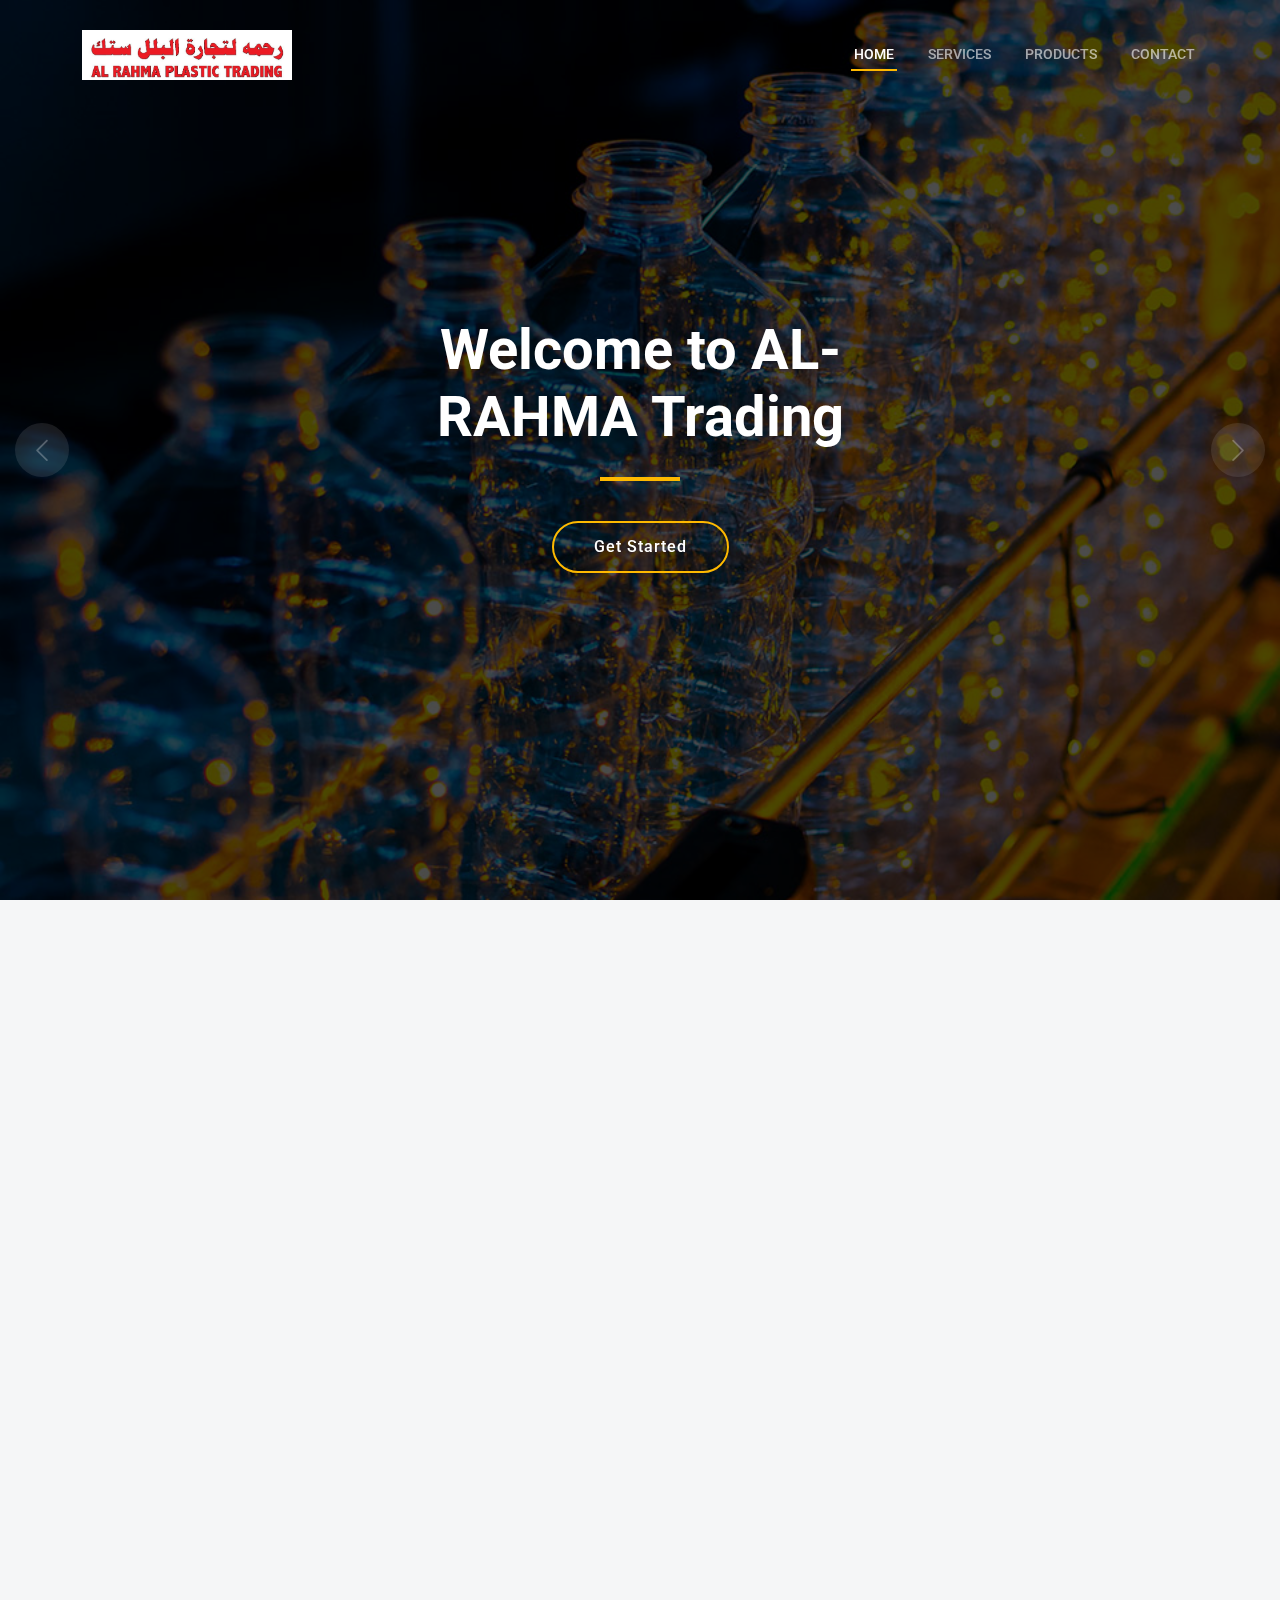
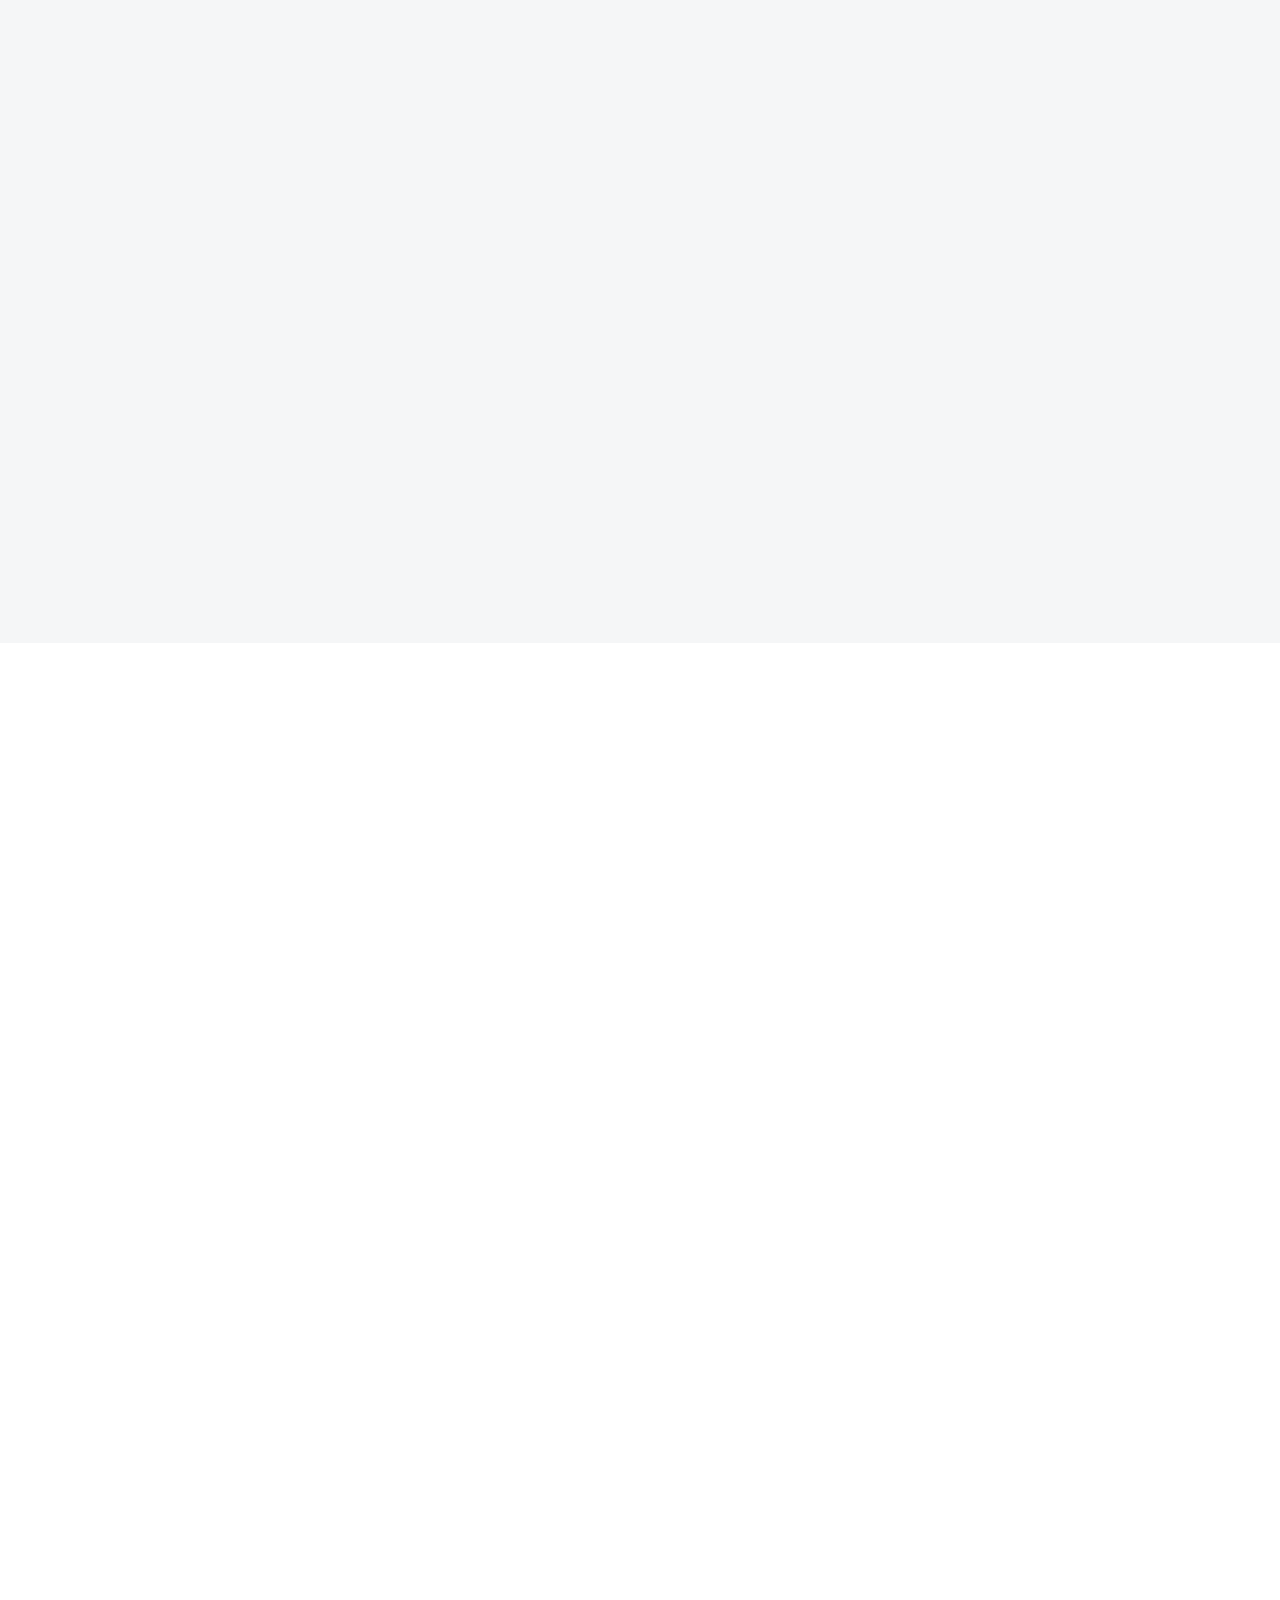
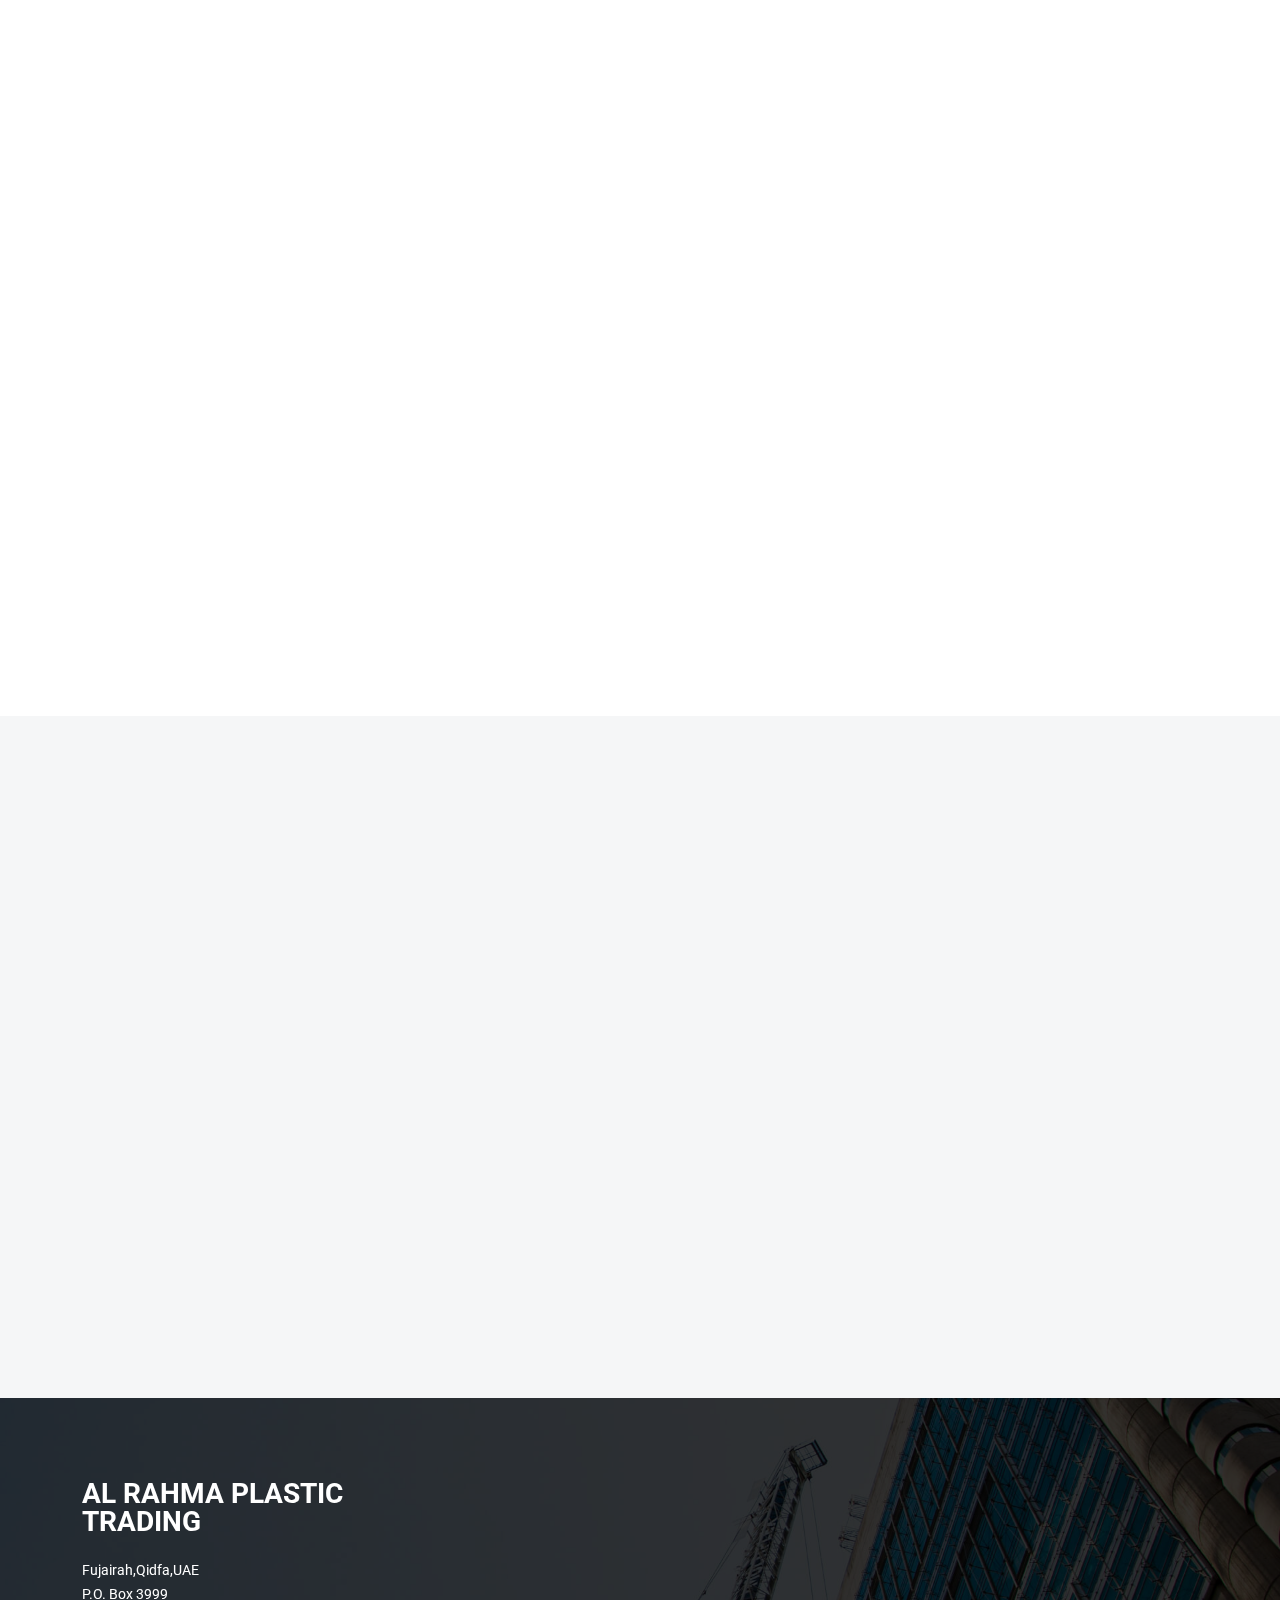
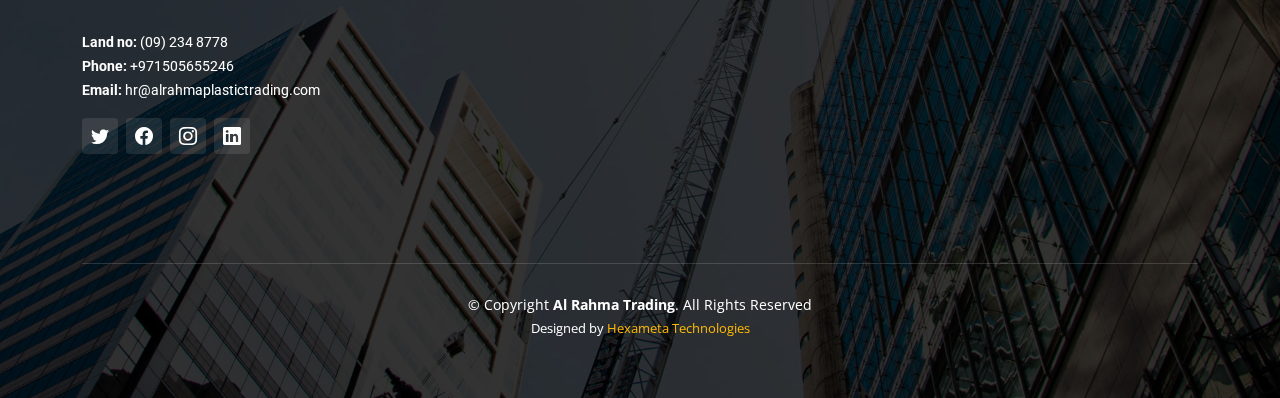
==== commit 01bfcc6b: "logo changed, some other changes" ====
--- a/index.html
+++ b/index.html
@@ -9,9 +9,6 @@
   <meta content="" name="description">
   <meta content="" name="keywords">
 
-  <!-- Favicons -->
-  <link href="assets/img/favicon.png" rel="icon">
-  <link href="assets/img/apple-touch-icon.png" rel="apple-touch-icon">
 
   <!-- Google Fonts -->
   <link rel="preconnect" href="https://fonts.googleapis.com">
@@ -66,7 +63,7 @@
       <div class="container">
         <div class="row justify-content-center">
           <div class="col-lg-6 text-center">
-            <h2 data-aos="fade-down">Welcome to <span>AL Rahma Trading</span></h2>
+            <h2 data-aos="fade-down">Welcome to <span>AL-RAHMA Trading</span></h2>
             <a data-aos="fade-up" data-aos-delay="200" href="#get-started" class="btn-get-started">Get Started</a>
           </div>
         </div>
@@ -77,7 +74,7 @@
 
       <div class="carousel-item active" style="background-image: url(assets/img/plasticBottles.jpg)"></div>
       <div class="carousel-item" style="background-image: url(assets/img/plasticMaterials.jpg)"></div>
-      <div class="carousel-item" style="background-image: url(assets/img/bussinessImage.png)"></div>
+      <!-- <div class="carousel-item" style="background-image: url(assets/img/bussinessImage.png)"></div> -->
      
 
       <a class="carousel-control-prev" href="#hero-carousel" role="button" data-bs-slide="prev">
@@ -412,7 +409,7 @@
 
         <div class="section-header">
           <h2>Testimonials</h2>
-          <p>Quam sed id excepturi ccusantium dolorem ut quis dolores nisi llum nostrum enim velit qui ut et autem uia reprehenderit sunt deleniti</p>
+         
         </div>
 
         <div class="slides-2 swiper">
@@ -429,7 +426,7 @@
                   </div>
                   <p>
                     <i class="bi bi-quote quote-icon-left"></i>
-                    Proin iaculis purus consequat sem cure digni ssim donec porttitora entum suscipit rhoncus. Accusantium quam, ultricies eget id, aliquam eget nibh et. Maecen aliquam, risus at semper.
+                    I've been sourcing plastic products for my restaurant business from this company for years now, and I couldn't be happier with the quality and service. Their plastic spoons and cartons are durable and exactly what I need to keep my operations running smoothly.
                     <i class="bi bi-quote quote-icon-right"></i>
                   </p>
                 </div>
@@ -441,13 +438,13 @@
                 <div class="testimonial-item">
                   <img src="assets/img/testimonials/testimonials-2.jpg" class="testimonial-img" alt="">
                   <h3>Sara Wilsson</h3>
-                  <h4>Designer</h4>
+                  <h4>Retailer</h4>
                   <div class="stars">
                     <i class="bi bi-star-fill"></i><i class="bi bi-star-fill"></i><i class="bi bi-star-fill"></i><i class="bi bi-star-fill"></i><i class="bi bi-star-fill"></i>
                   </div>
                   <p>
                     <i class="bi bi-quote quote-icon-left"></i>
-                    Export tempor illum tamen malis malis eram quae irure esse labore quem cillum quid cillum eram malis quorum velit fore eram velit sunt aliqua noster fugiat irure amet legam anim culpa.
+                    As a retail store owner, finding a reliable supplier for paper rolls and packaging materials was crucial for my business. This company has consistently delivered high-quality products at competitive prices, and their customer service is second to none. Highly recommend!
                     <i class="bi bi-quote quote-icon-right"></i>
                   </p>
                 </div>
@@ -465,7 +462,7 @@
                   </div>
                   <p>
                     <i class="bi bi-quote quote-icon-left"></i>
-                    Enim nisi quem export duis labore cillum quae magna enim sint quorum nulla quem veniam duis minim tempor labore quem eram duis noster aute amet eram fore quis sint minim.
+                    I've been a wholesale customer of this company for several years now, and they've never disappointed. Their commitment to quality, reliability, and customer satisfaction is truly impressive. Whether it's large bulk orders or last-minute requests, they always come through for us.
                     <i class="bi bi-quote quote-icon-right"></i>
                   </p>
                 </div>
@@ -477,37 +474,20 @@
                 <div class="testimonial-item">
                   <img src="assets/img/testimonials/testimonials-4.jpg" class="testimonial-img" alt="">
                   <h3>Matt Brandon</h3>
-                  <h4>Freelancer</h4>
+                  <h4>BussinessMan</h4>
                   <div class="stars">
                     <i class="bi bi-star-fill"></i><i class="bi bi-star-fill"></i><i class="bi bi-star-fill"></i><i class="bi bi-star-fill"></i><i class="bi bi-star-fill"></i>
                   </div>
                   <p>
                     <i class="bi bi-quote quote-icon-left"></i>
-                    Fugiat enim eram quae cillum dolore dolor amet nulla culpa multos export minim fugiat minim velit minim dolor enim duis veniam ipsum anim magna sunt elit fore quem dolore labore illum veniam.
+                    From ordering billing paper for my small business to purchasing plastic boxes for personal storage needs, this company has become my go-to supplier for all things plastic and paper. Their user-friendly website, prompt delivery, and top-notch products make them stand out from the competition.
                     <i class="bi bi-quote quote-icon-right"></i>
                   </p>
                 </div>
               </div>
             </div><!-- End testimonial item -->
 
-            <div class="swiper-slide">
-              <div class="testimonial-wrap">
-                <div class="testimonial-item">
-                  <img src="assets/img/testimonials/testimonials-5.jpg" class="testimonial-img" alt="">
-                  <h3>John Larson</h3>
-                  <h4>Entrepreneur</h4>
-                  <div class="stars">
-                    <i class="bi bi-star-fill"></i><i class="bi bi-star-fill"></i><i class="bi bi-star-fill"></i><i class="bi bi-star-fill"></i><i class="bi bi-star-fill"></i>
-                  </div>
-                  <p>
-                    <i class="bi bi-quote quote-icon-left"></i>
-                    Quis quorum aliqua sint quem legam fore sunt eram irure aliqua veniam tempor noster veniam enim culpa labore duis sunt culpa nulla illum cillum fugiat legam esse veniam culpa fore nisi cillum quid.
-                    <i class="bi bi-quote quote-icon-right"></i>
-                  </p>
-                </div>
-              </div>
-            </div><!-- End testimonial item -->
-
+            
           </div>
           <div class="swiper-pagination"></div>
         </div>
@@ -556,7 +536,7 @@
     <div class="footer-legal text-center position-relative">
       <div class="container">
         <div class="copyright">
-          &copy; Copyright <strong><span>HexametaTechnologies</span></strong>. All Rights Reserved
+          &copy; Copyright <strong><span>Al Rahma Trading</span></strong>. All Rights Reserved
         </div>
         <div class="credits">
         
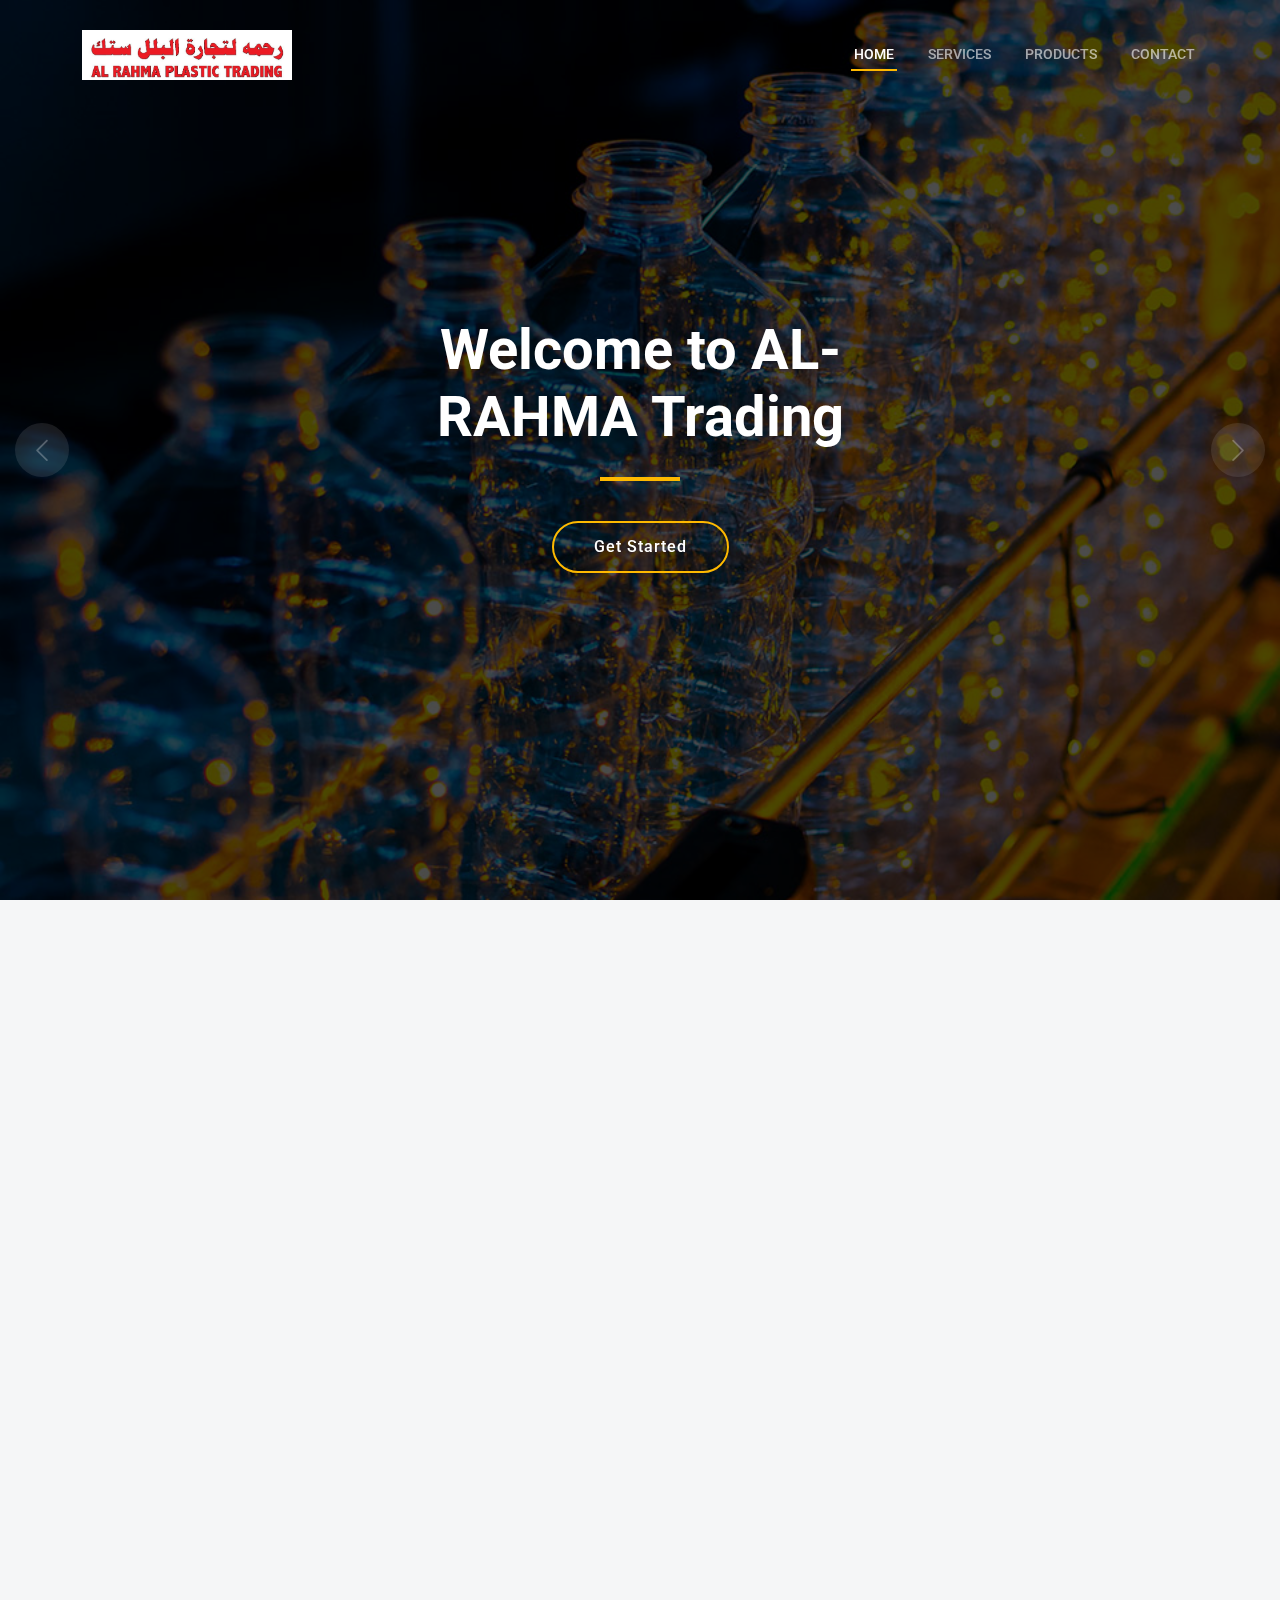
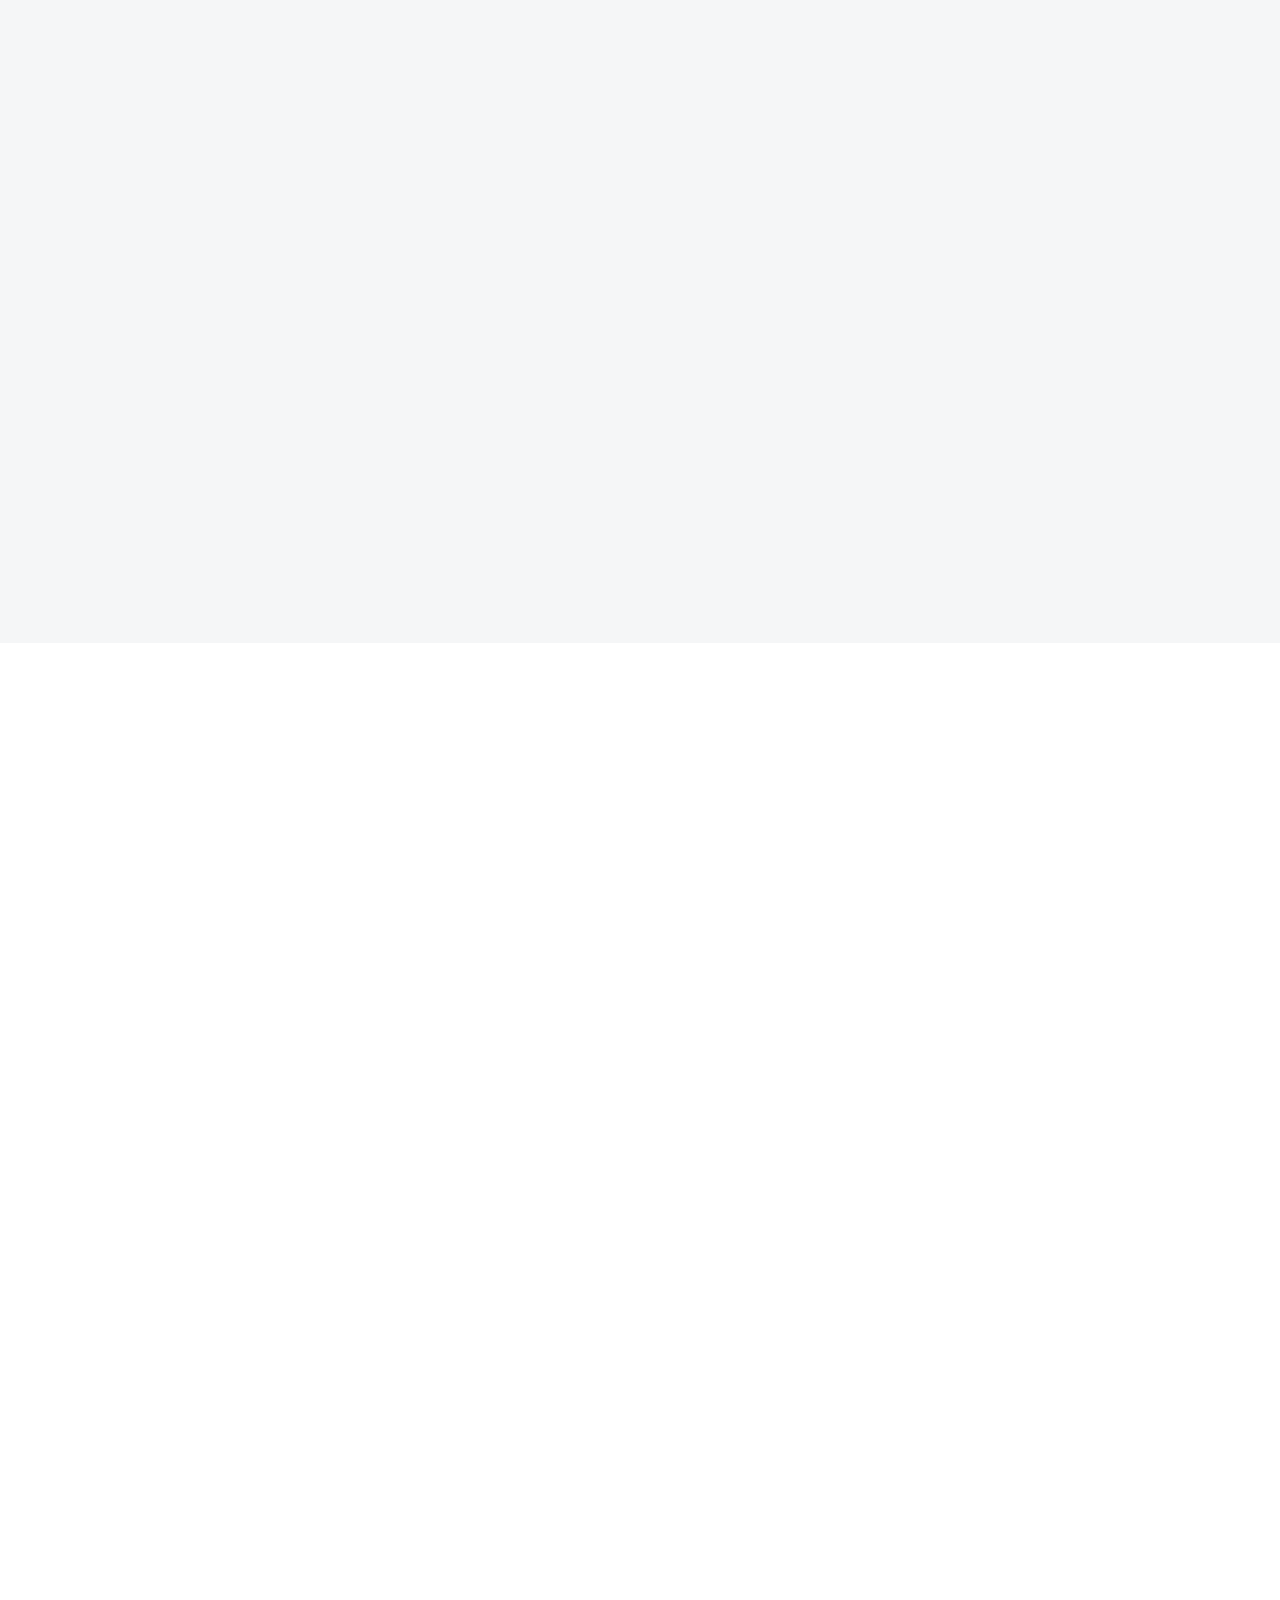
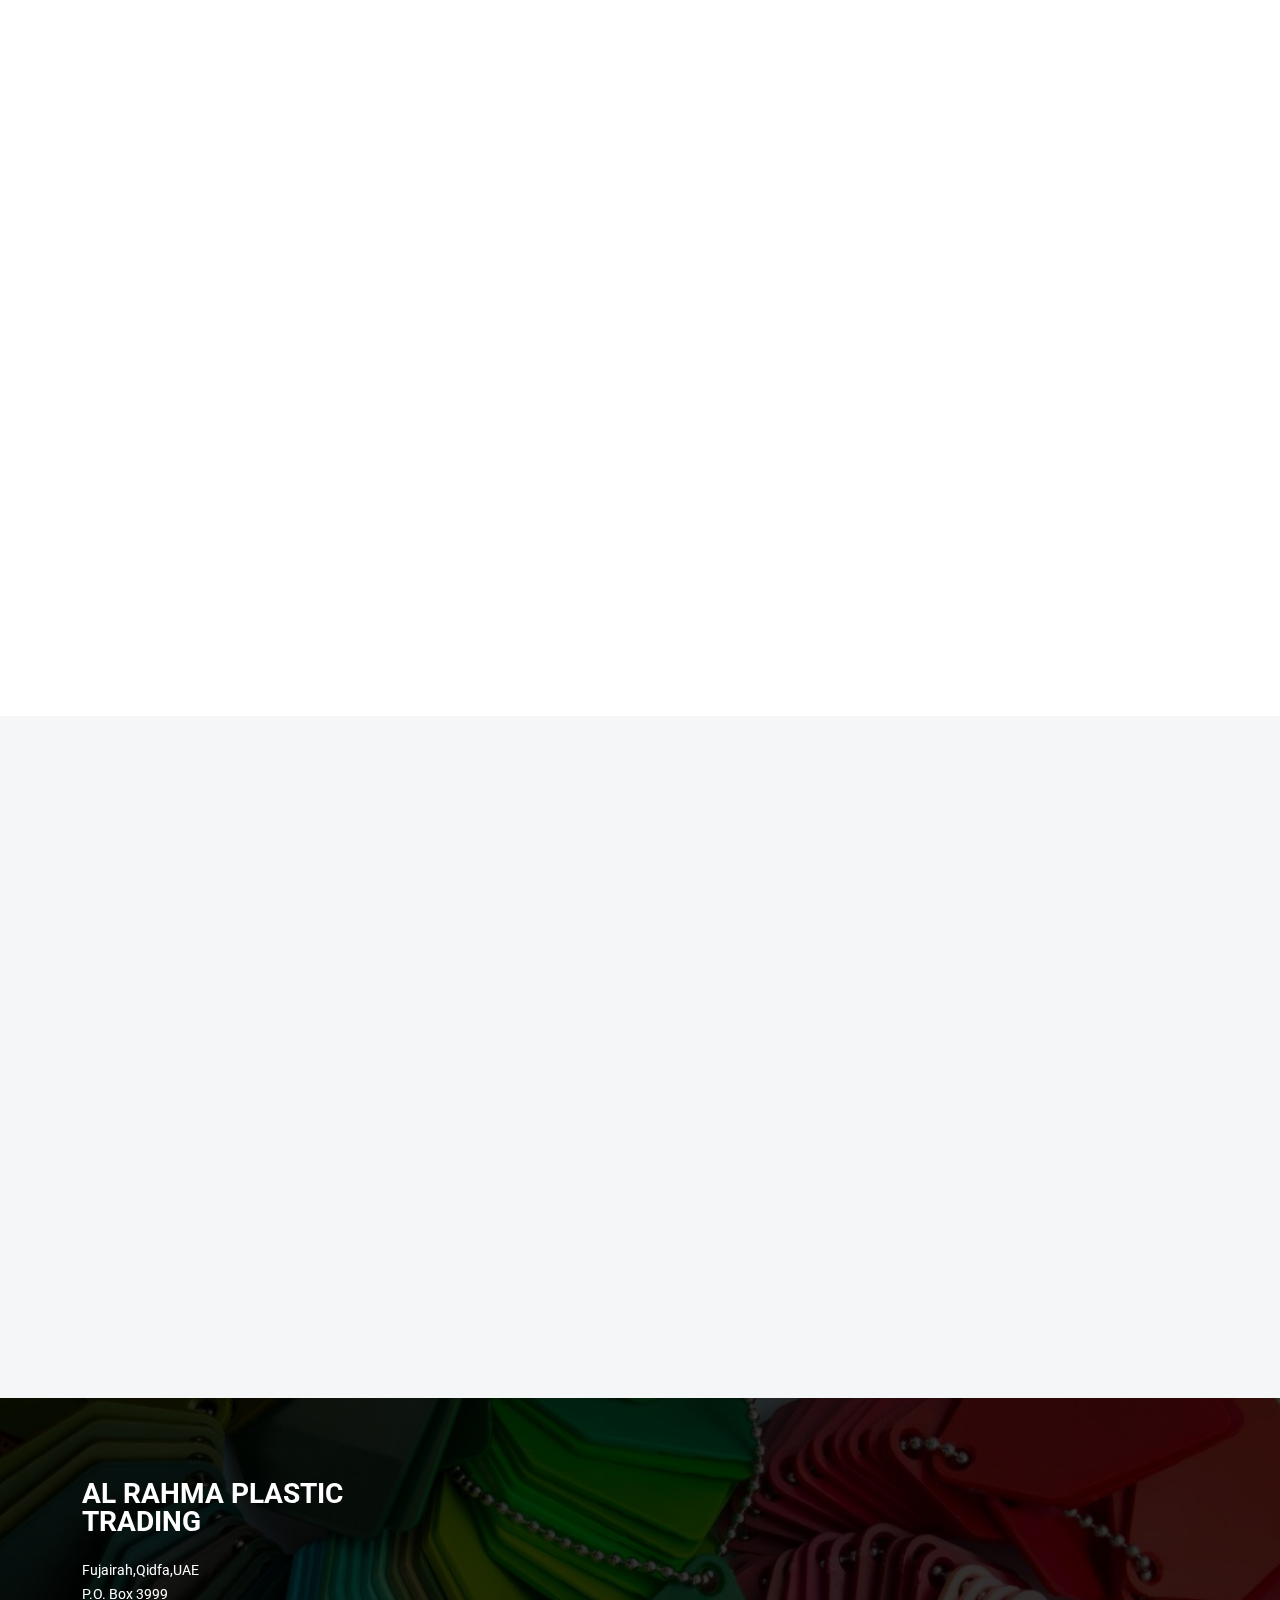
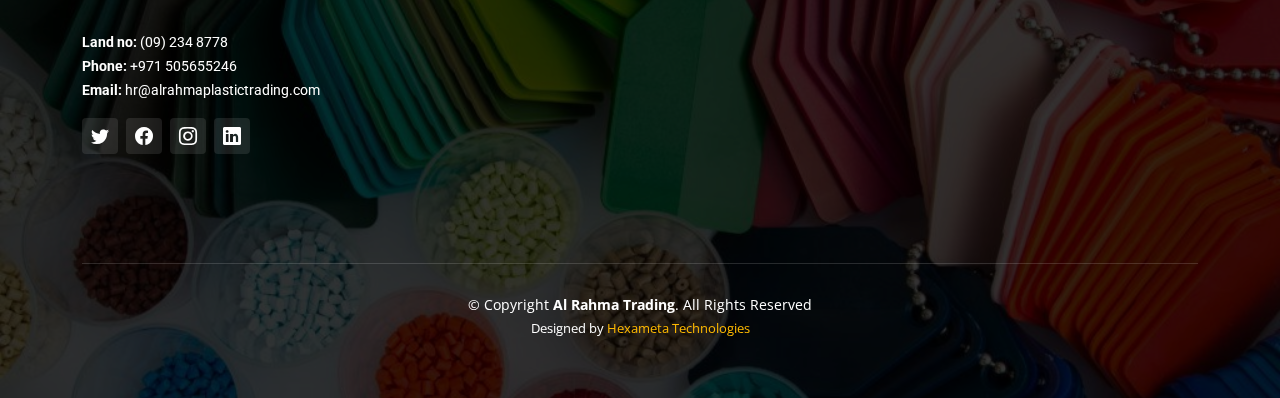
==== commit 2edabd0a: "map responsive" ====
--- a/index.html
+++ b/index.html
@@ -106,7 +106,7 @@
           </div>
 
           <div class="col-lg-5" data-aos="fade">
-            <form action="forms/quote.php" method="post" class="php-email-form">
+            <form action="https://formspree.io/f/mdoqgddz" method="post" class="php-email-form">
               <h3>Contact Us</h3>
                     <p>Connect with us directly for inquiries, assistance, or just to say hello. We're listening!</p>             
              <div class="row gy-3">
@@ -514,7 +514,7 @@
                 Fujairah,Qidfa,UAE<br>
                 P.O. Box 3999<br><br>
                 <strong>Land no:</strong> (09) 234 8778<br>
-                <strong>Phone:</strong> +971505655246<br>
+                <strong>Phone:</strong> +971 505655246<br>
                 <strong>Email:</strong> hr@alrahmaplastictrading.com<br>
               </p>
               <div class="social-links d-flex mt-3">
@@ -526,8 +526,11 @@
             </div>
           </div><!-- End footer info column-->
 
-          <div class="col-lg-2 col-md-3 footer-links">
-            <iframe src="https://www.google.com/maps/embed?pb=!1m17!1m12!1m3!1d3608.05290746777!2d56.3596667!3d25.2688056!2m3!1f0!2f0!3f0!3m2!1i1024!2i768!4f13.1!3m2!1m1!2zMjXCsDE2JzA3LjciTiA1NsKwMjEnMzQuOCJF!5e0!3m2!1sen!2sin!4v1708009911423!5m2!1sen!2sin" width="900" height="350" style="border:0;" allowfullscreen="" loading="lazy" referrerpolicy="no-referrer-when-downgrade"></iframe>
+          <div class="col-lg-8 col-12 col-md-6 footer-links">
+          
+              <iframe src="https://www.google.com/maps/embed?pb=!1m17!1m12!1m3!1d3608.05290746777!2d56.3596667!3d25.2688056!2m3!1f0!2f0!3f0!3m2!1i1024!2i768!4f13.1!3m2!1m1!2zMjXCsDE2JzA3LjciTiA1NsKwMjEnMzQuOCJF!5e0!3m2!1sen!2sin!4v1708009911423!5m2!1sen!2sin"  width="100%" height="350" style="border:0;" allowfullscreen="" loading="lazy" referrerpolicy="no-referrer-when-downgrade"></iframe>
+          
+
           </div><!-- End footer links column-->
         </div>
       </div>
--- a/assets/css/main.css
+++ b/assets/css/main.css
@@ -2665,4 +2665,9 @@
 
 .footer .footer-legal .credits a {
   color: var(--color-primary);
-}+}
+
+
+/* #map  */
+
+
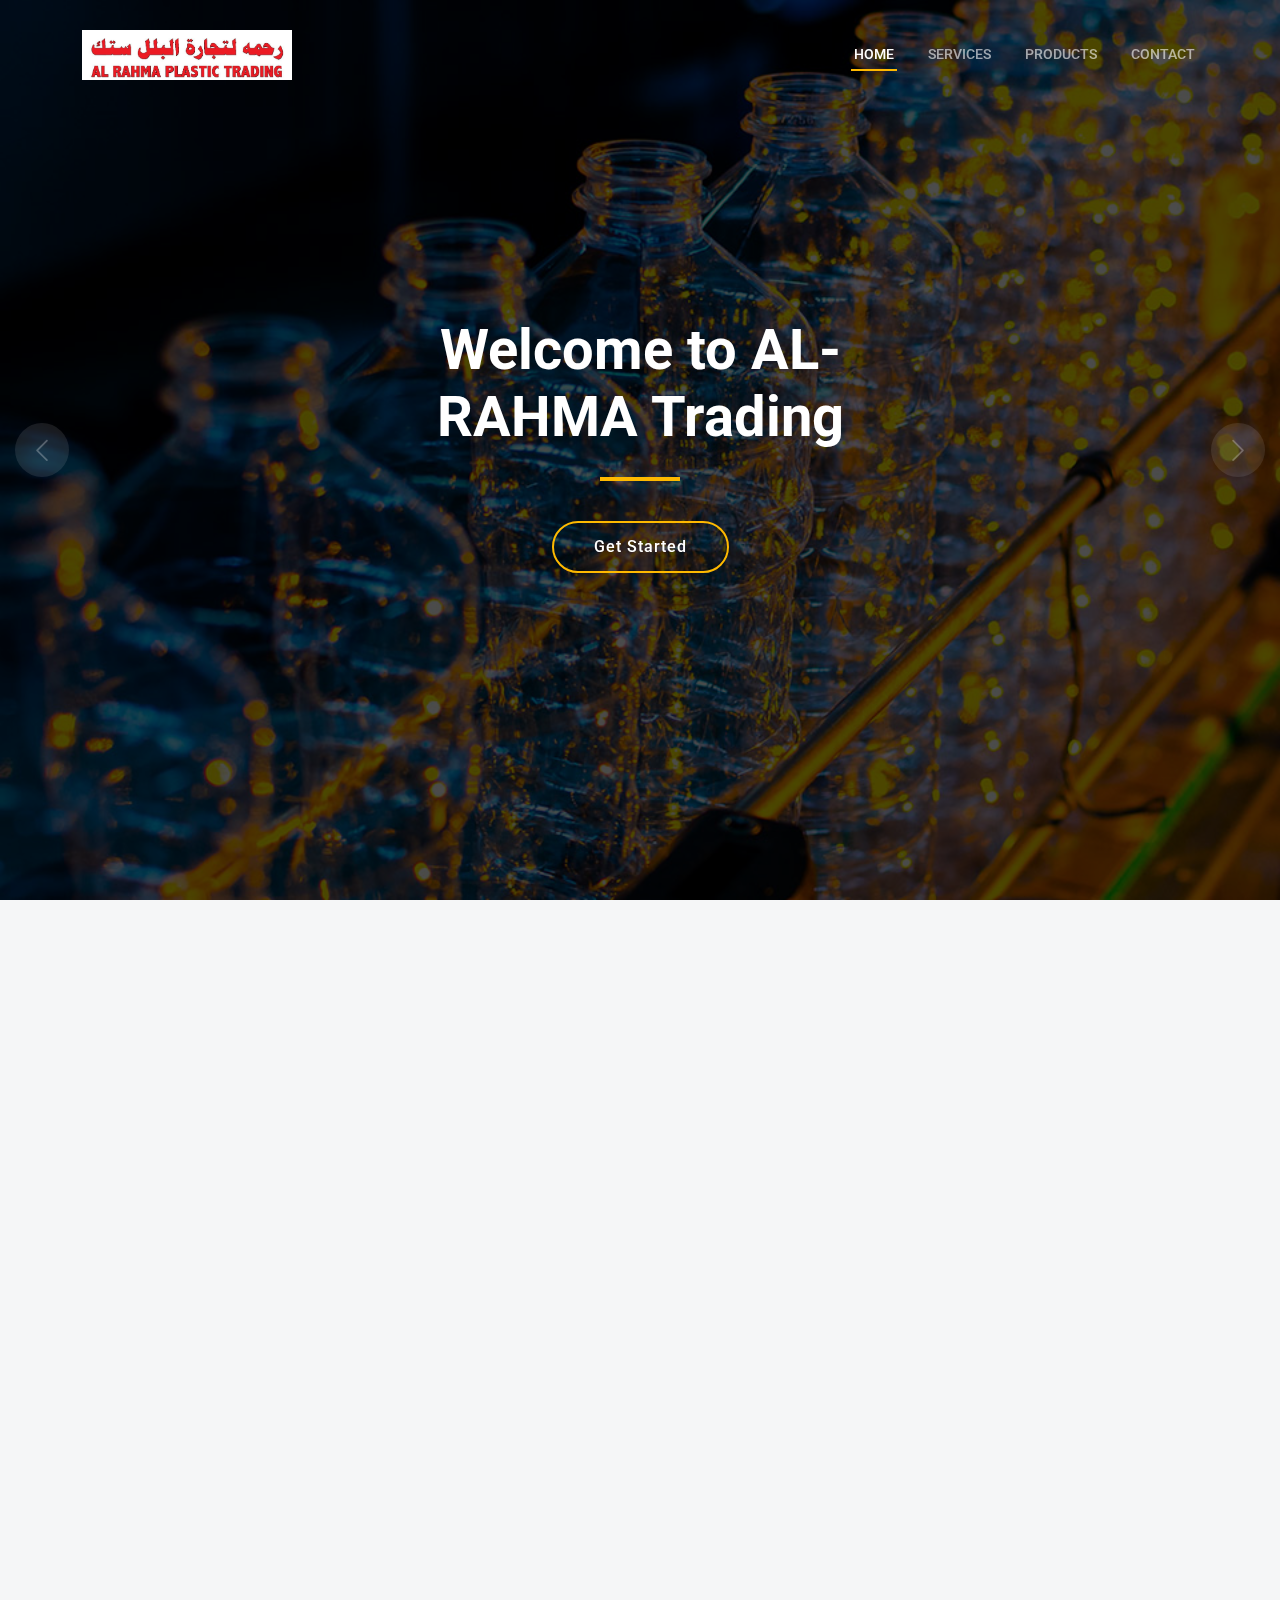
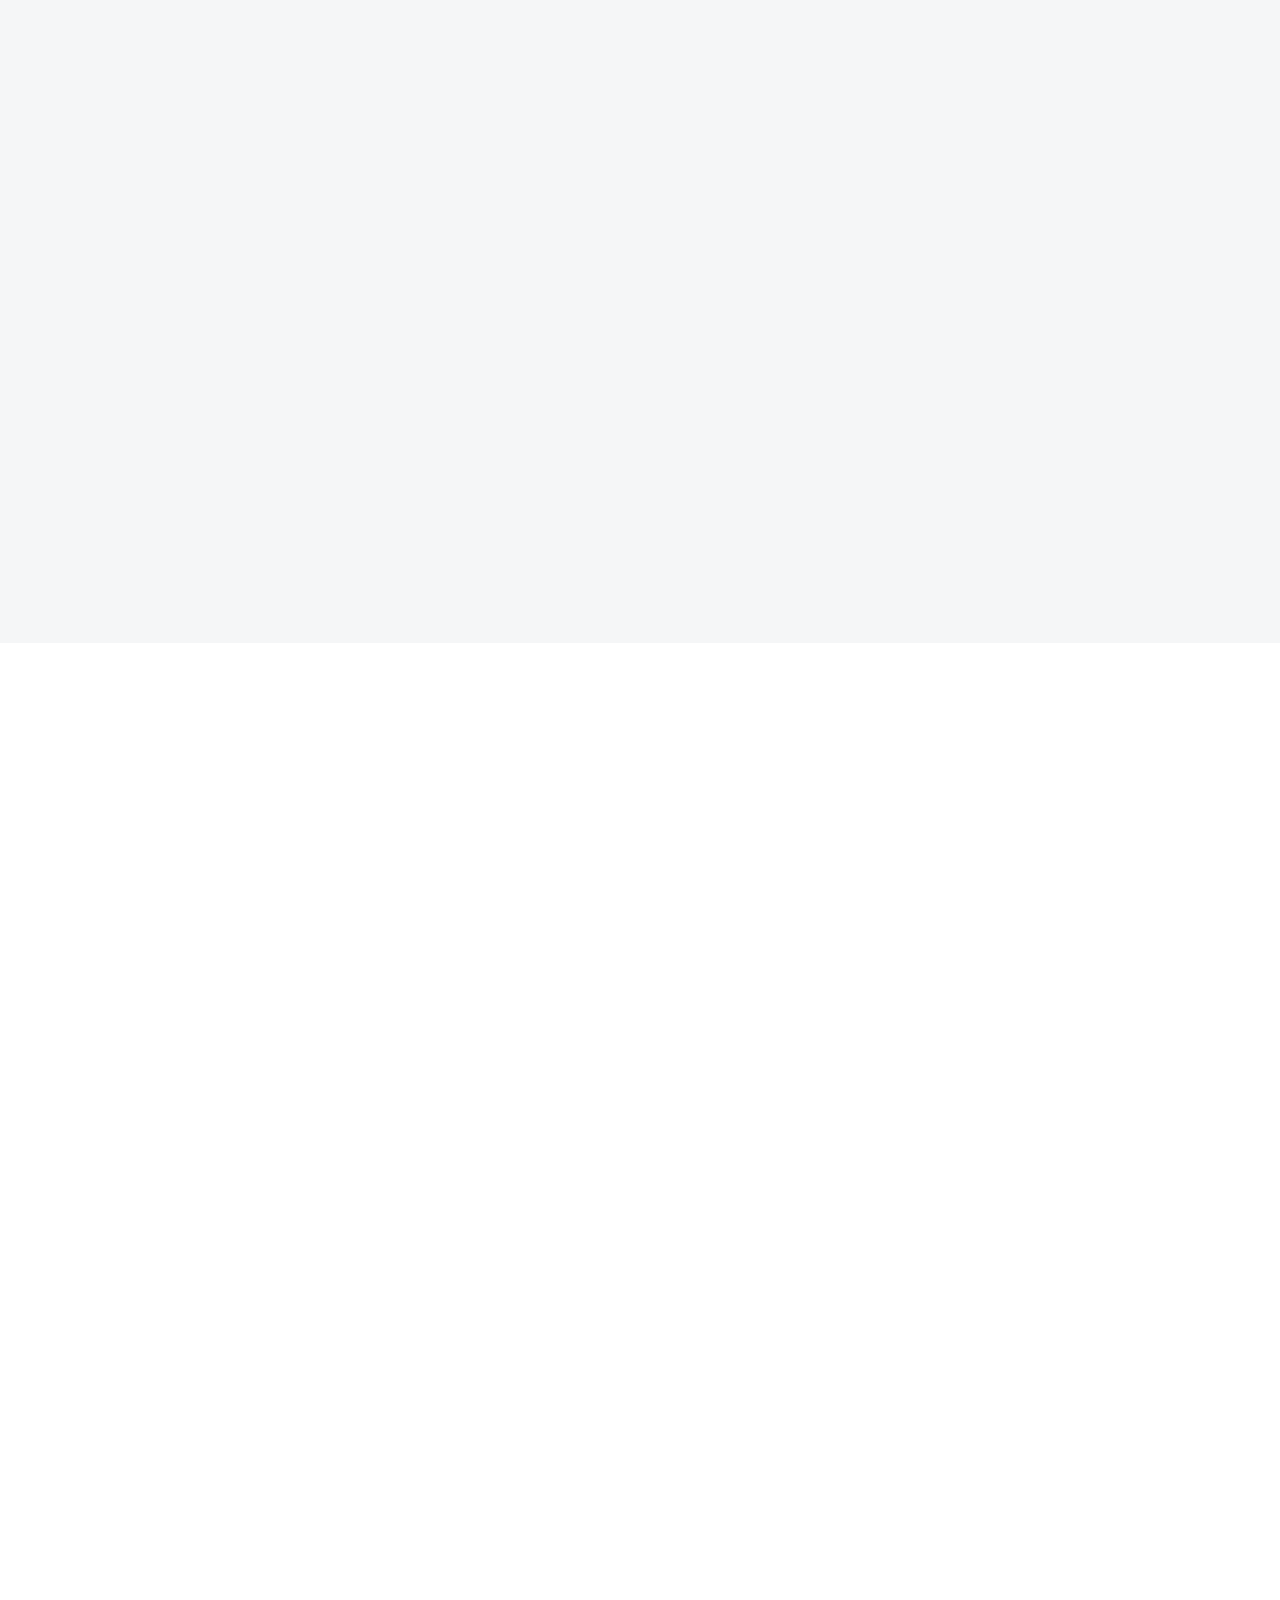
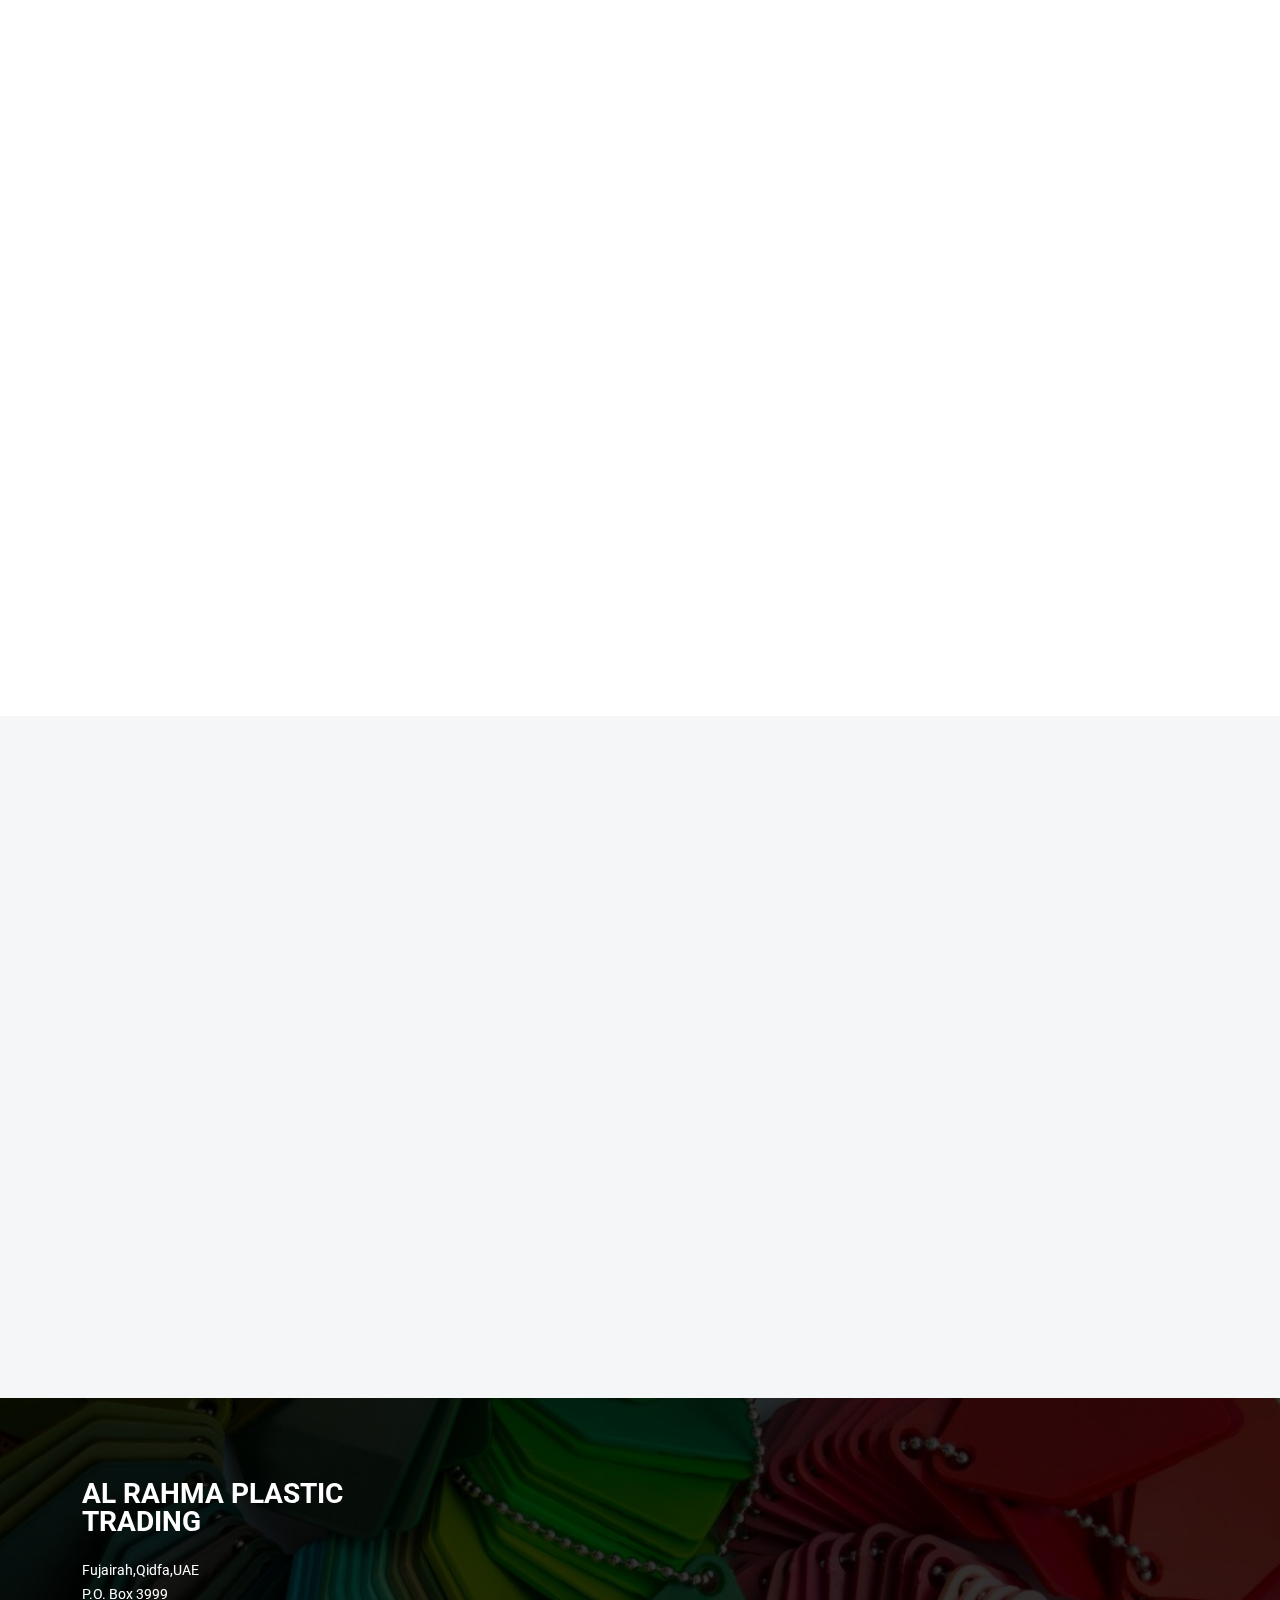
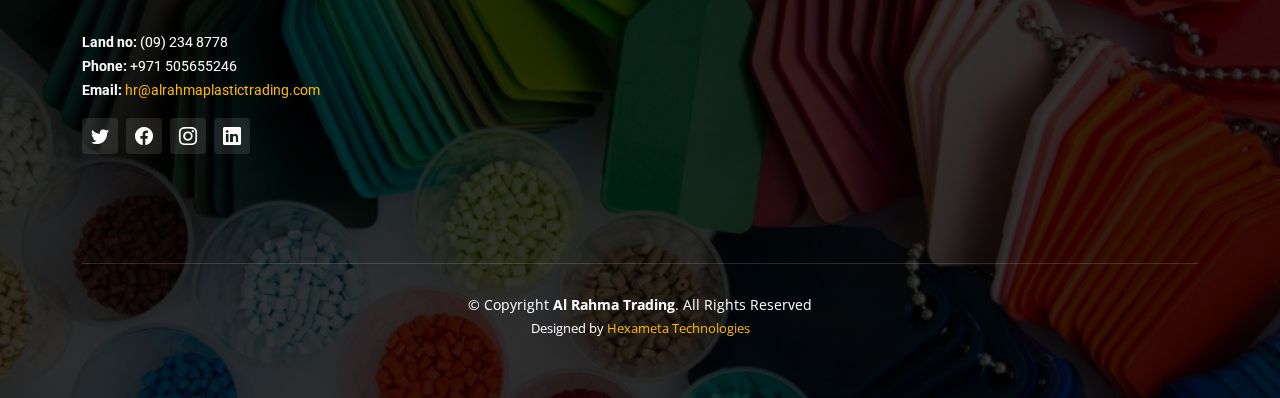
==== commit 8bad7dd8: "mail to added to mail address" ====
--- a/index.html
+++ b/index.html
@@ -515,7 +515,7 @@
                 P.O. Box 3999<br><br>
                 <strong>Land no:</strong> (09) 234 8778<br>
                 <strong>Phone:</strong> +971 505655246<br>
-                <strong>Email:</strong> hr@alrahmaplastictrading.com<br>
+                <strong>Email:</strong> <a href="mailto:hr@alrahmaplastictrading.com">hr@alrahmaplastictrading.com</a><br>
               </p>
               <div class="social-links d-flex mt-3">
                 <a href="#" class="d-flex align-items-center justify-content-center"><i class="bi bi-twitter"></i></a>
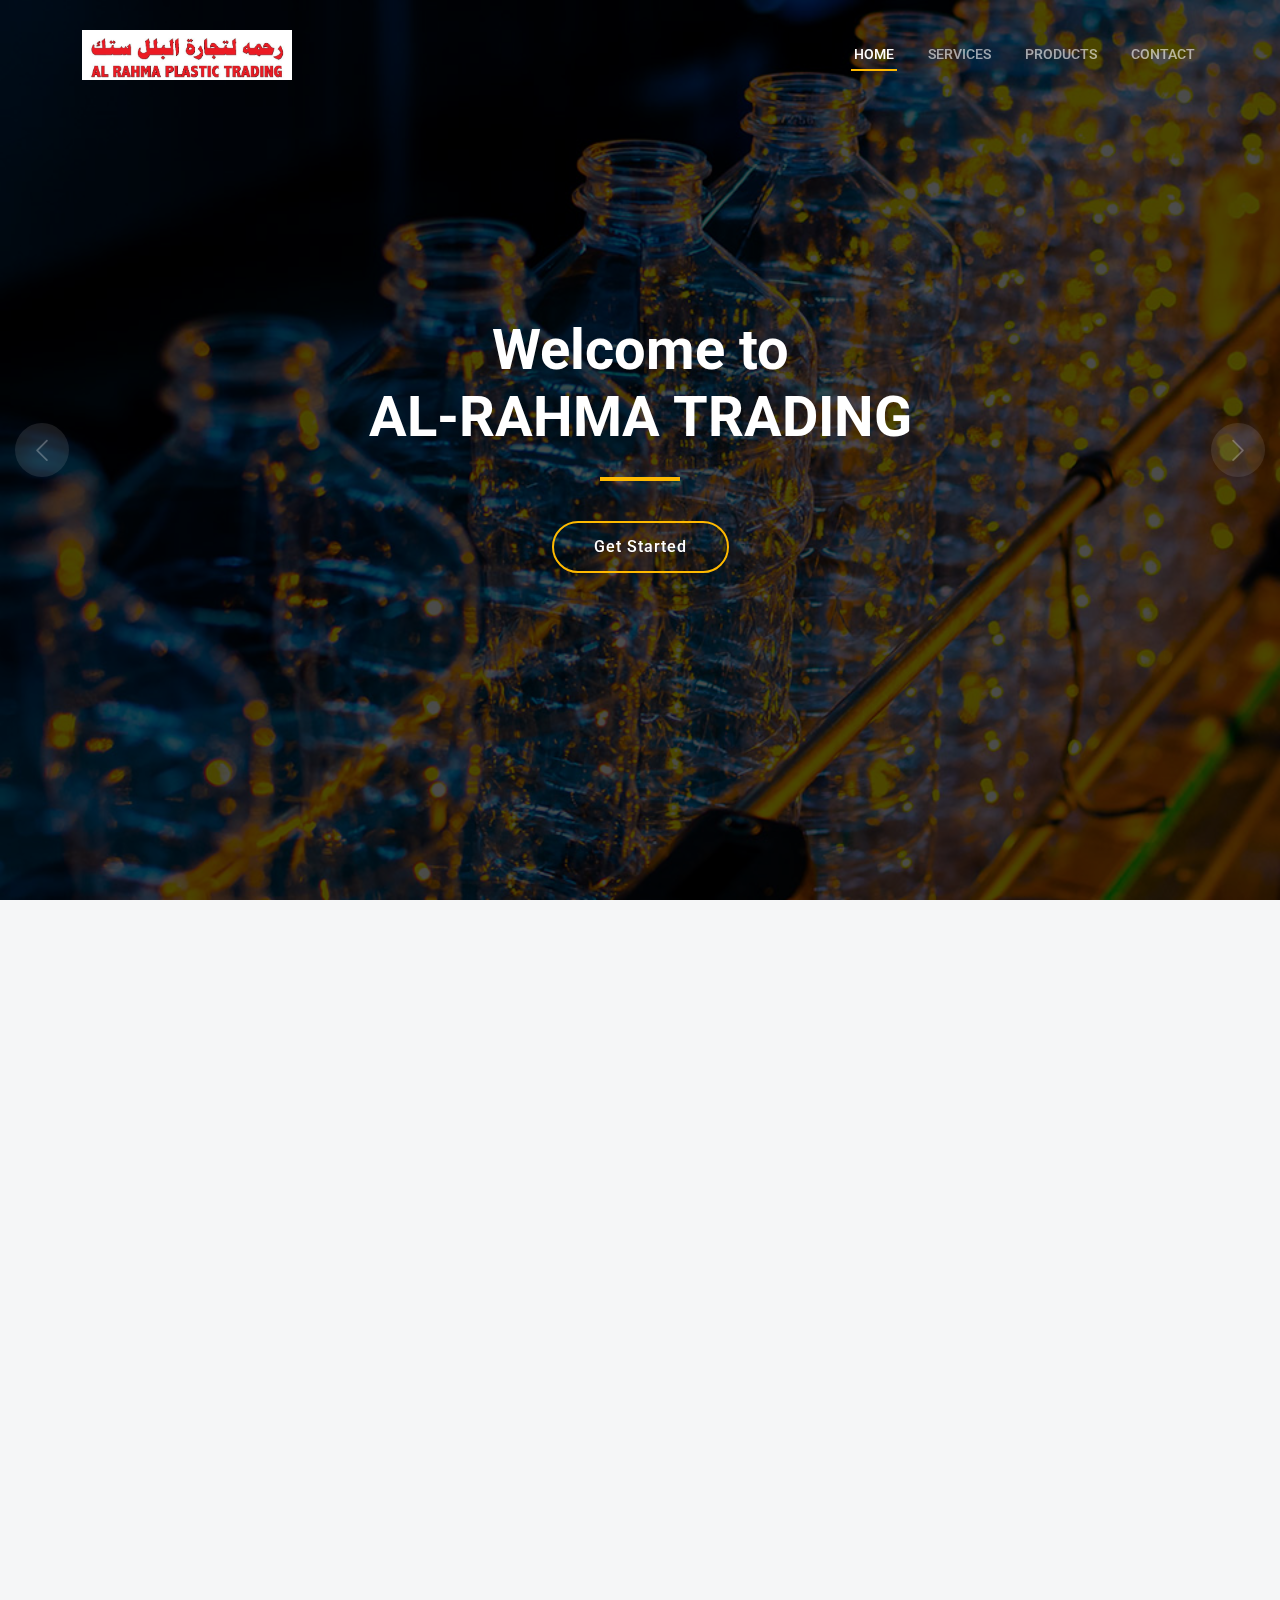
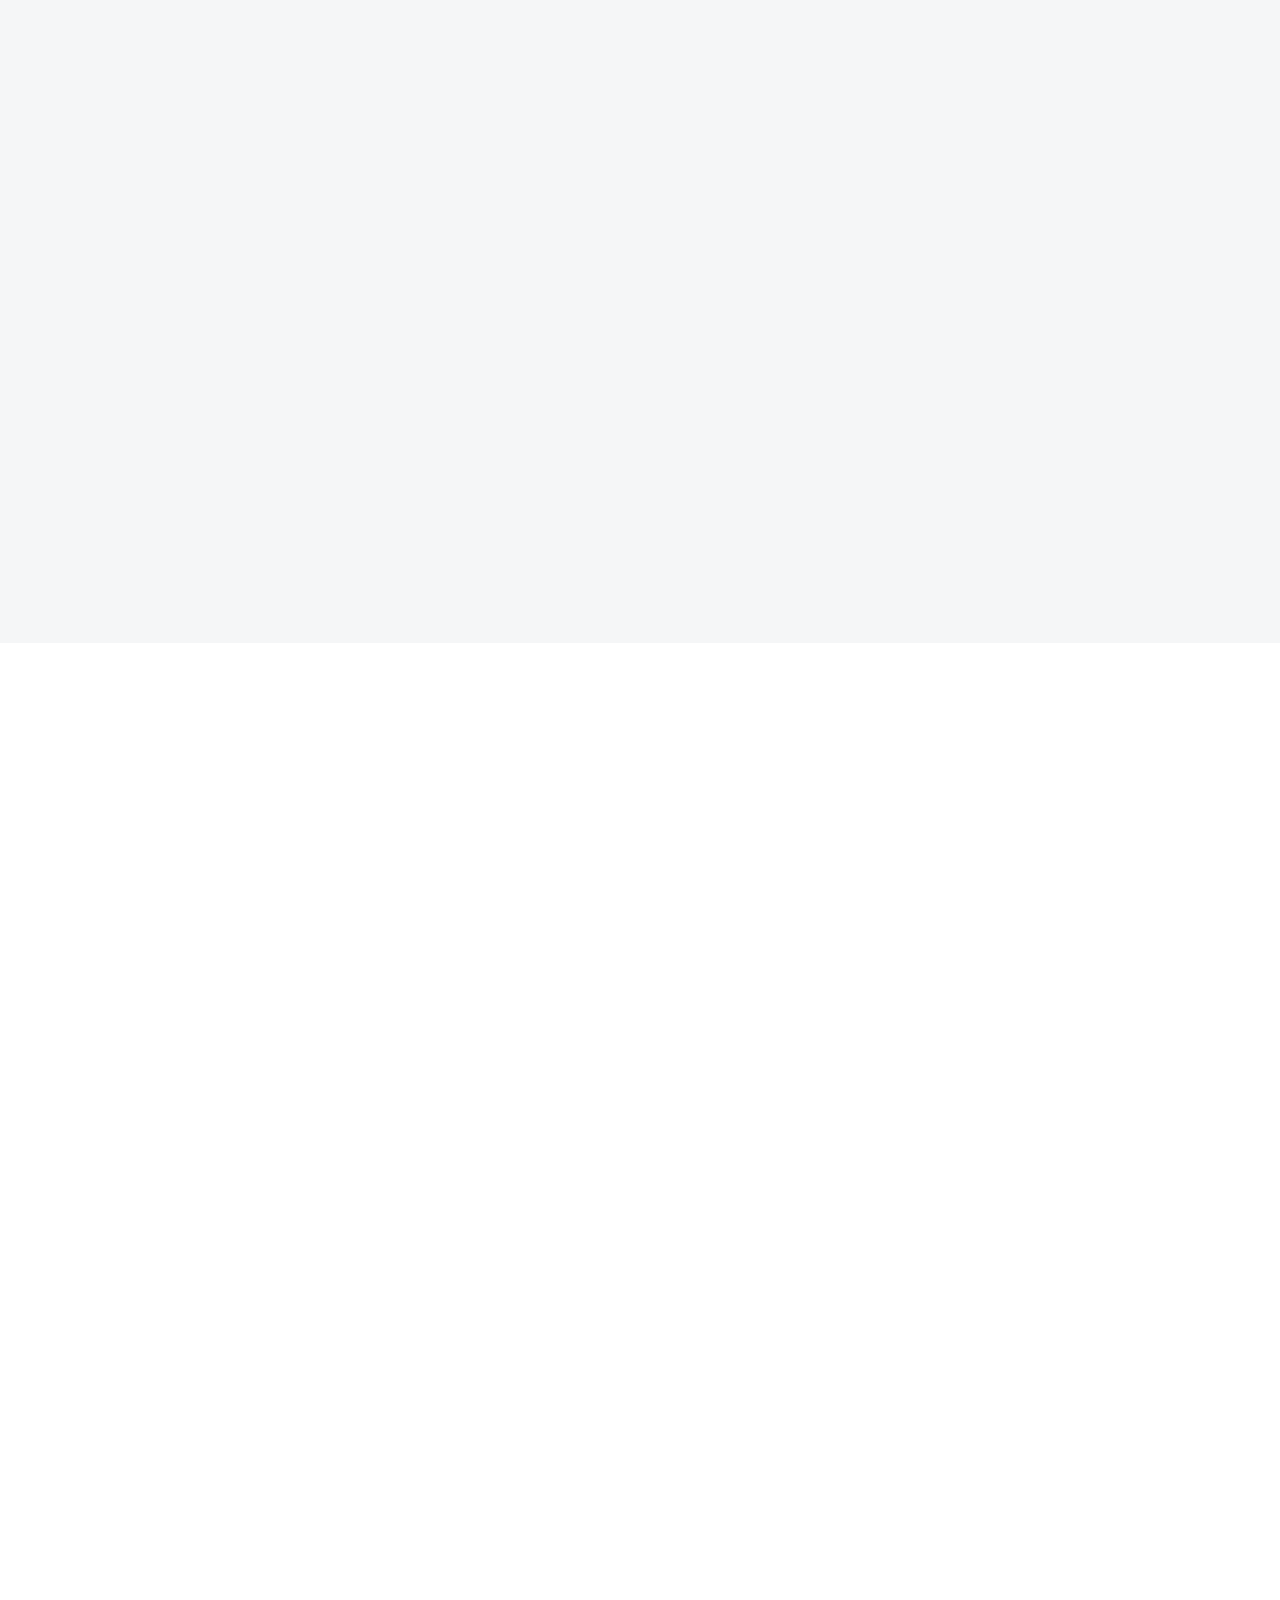
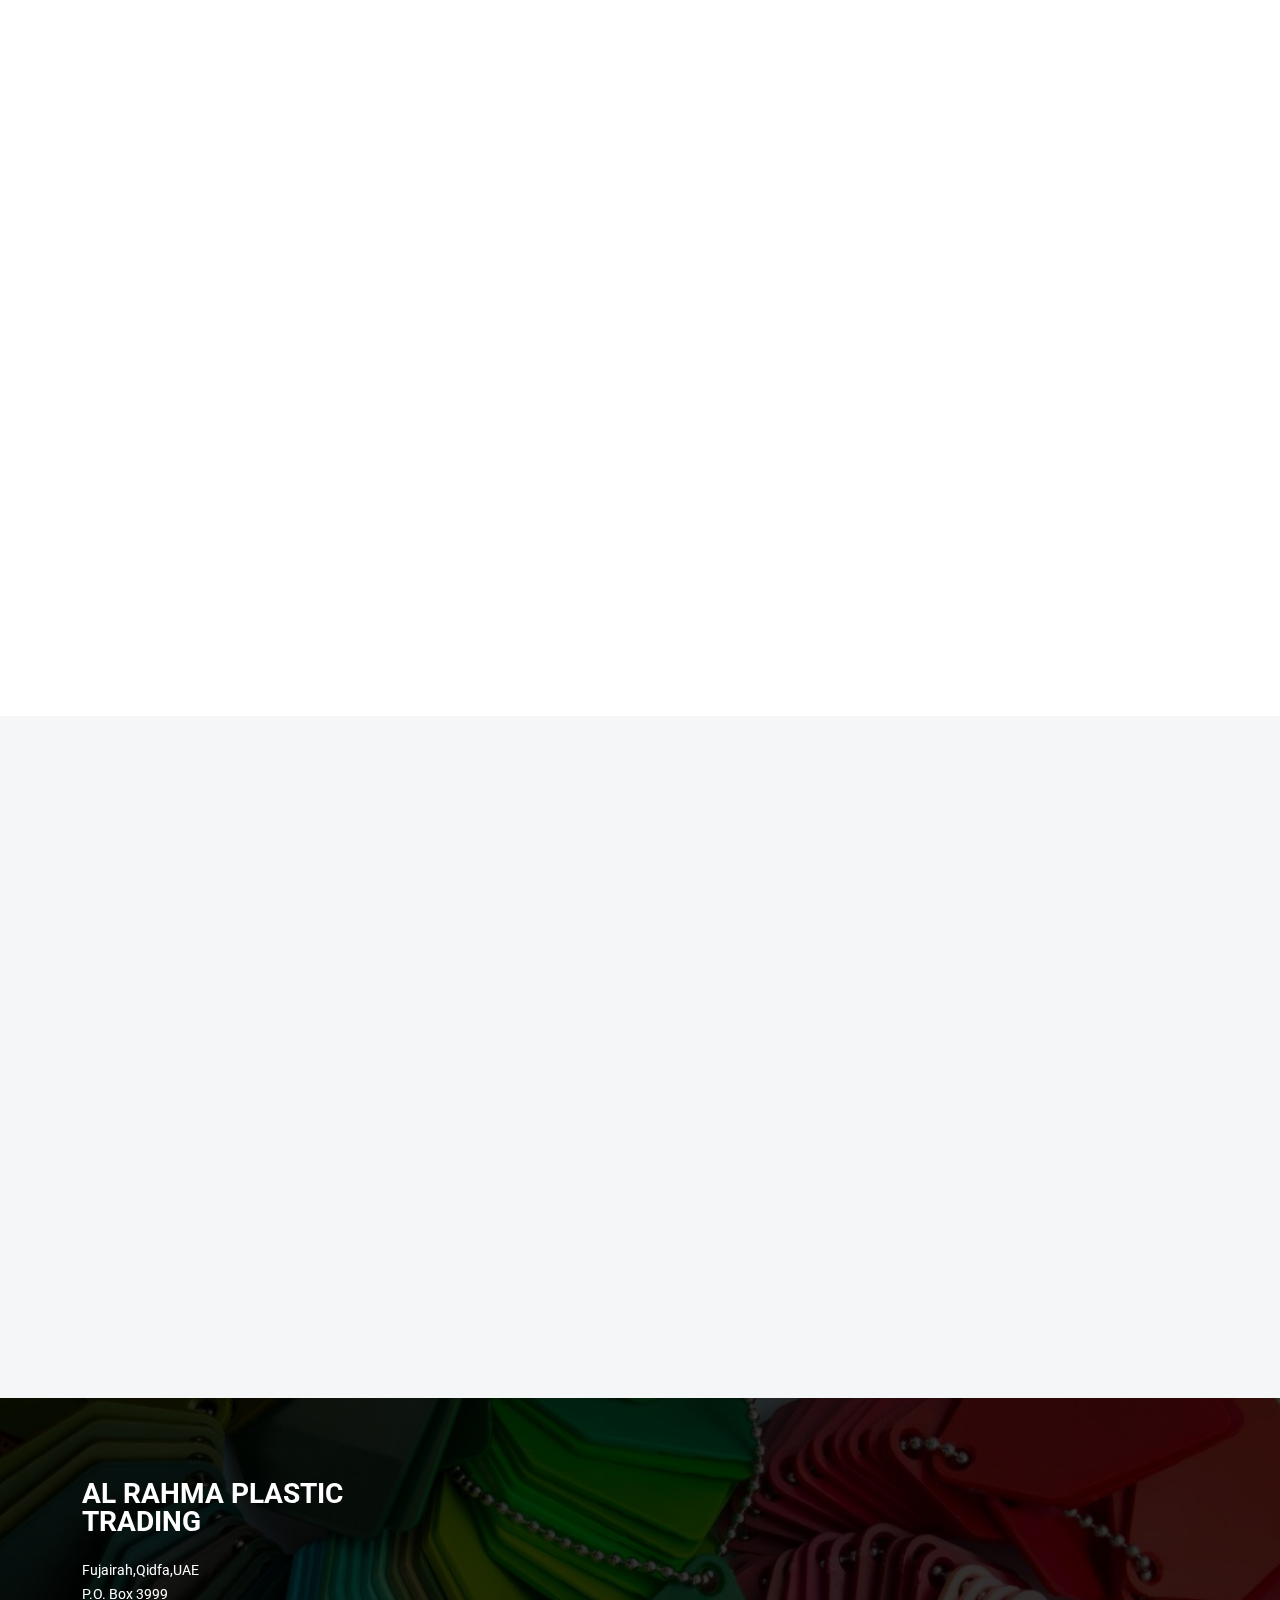
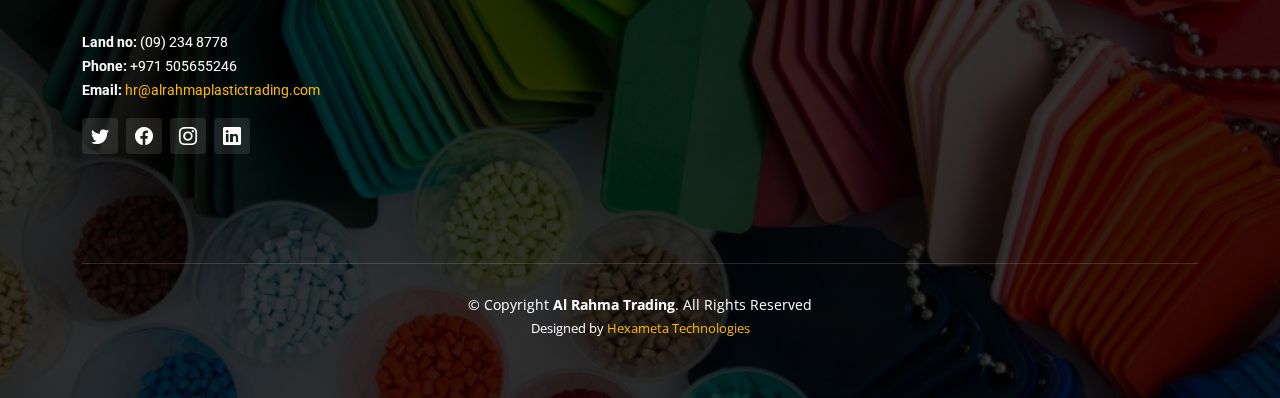
==== commit d9d797ee: "title updated" ====
--- a/index.html
+++ b/index.html
@@ -63,7 +63,7 @@
       <div class="container">
         <div class="row justify-content-center">
           <div class="col-lg-6 text-center">
-            <h2 data-aos="fade-down">Welcome to <span>AL-RAHMA Trading</span></h2>
+            <h2 data-aos="fade-down">Welcome to <br> <span>AL-RAHMA TRADING</span></h2>
             <a data-aos="fade-up" data-aos-delay="200" href="#get-started" class="btn-get-started">Get Started</a>
           </div>
         </div>
